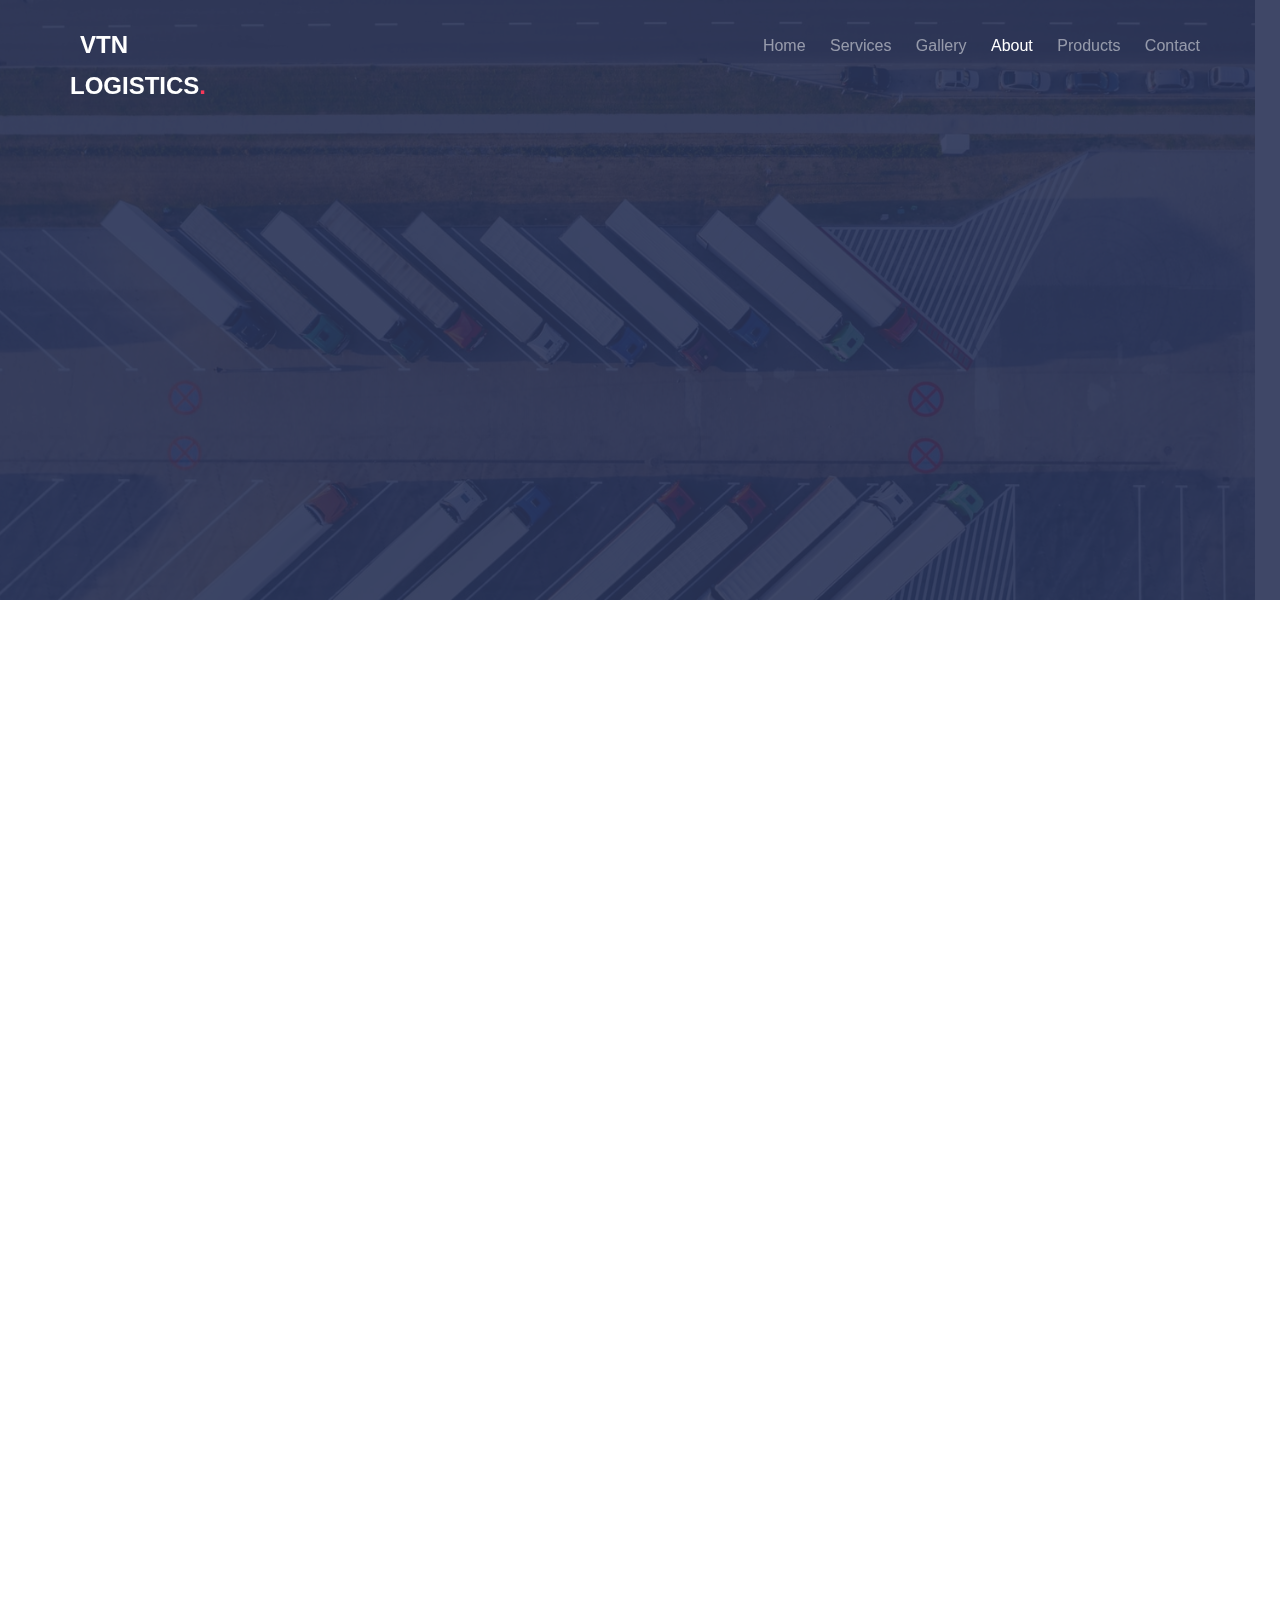
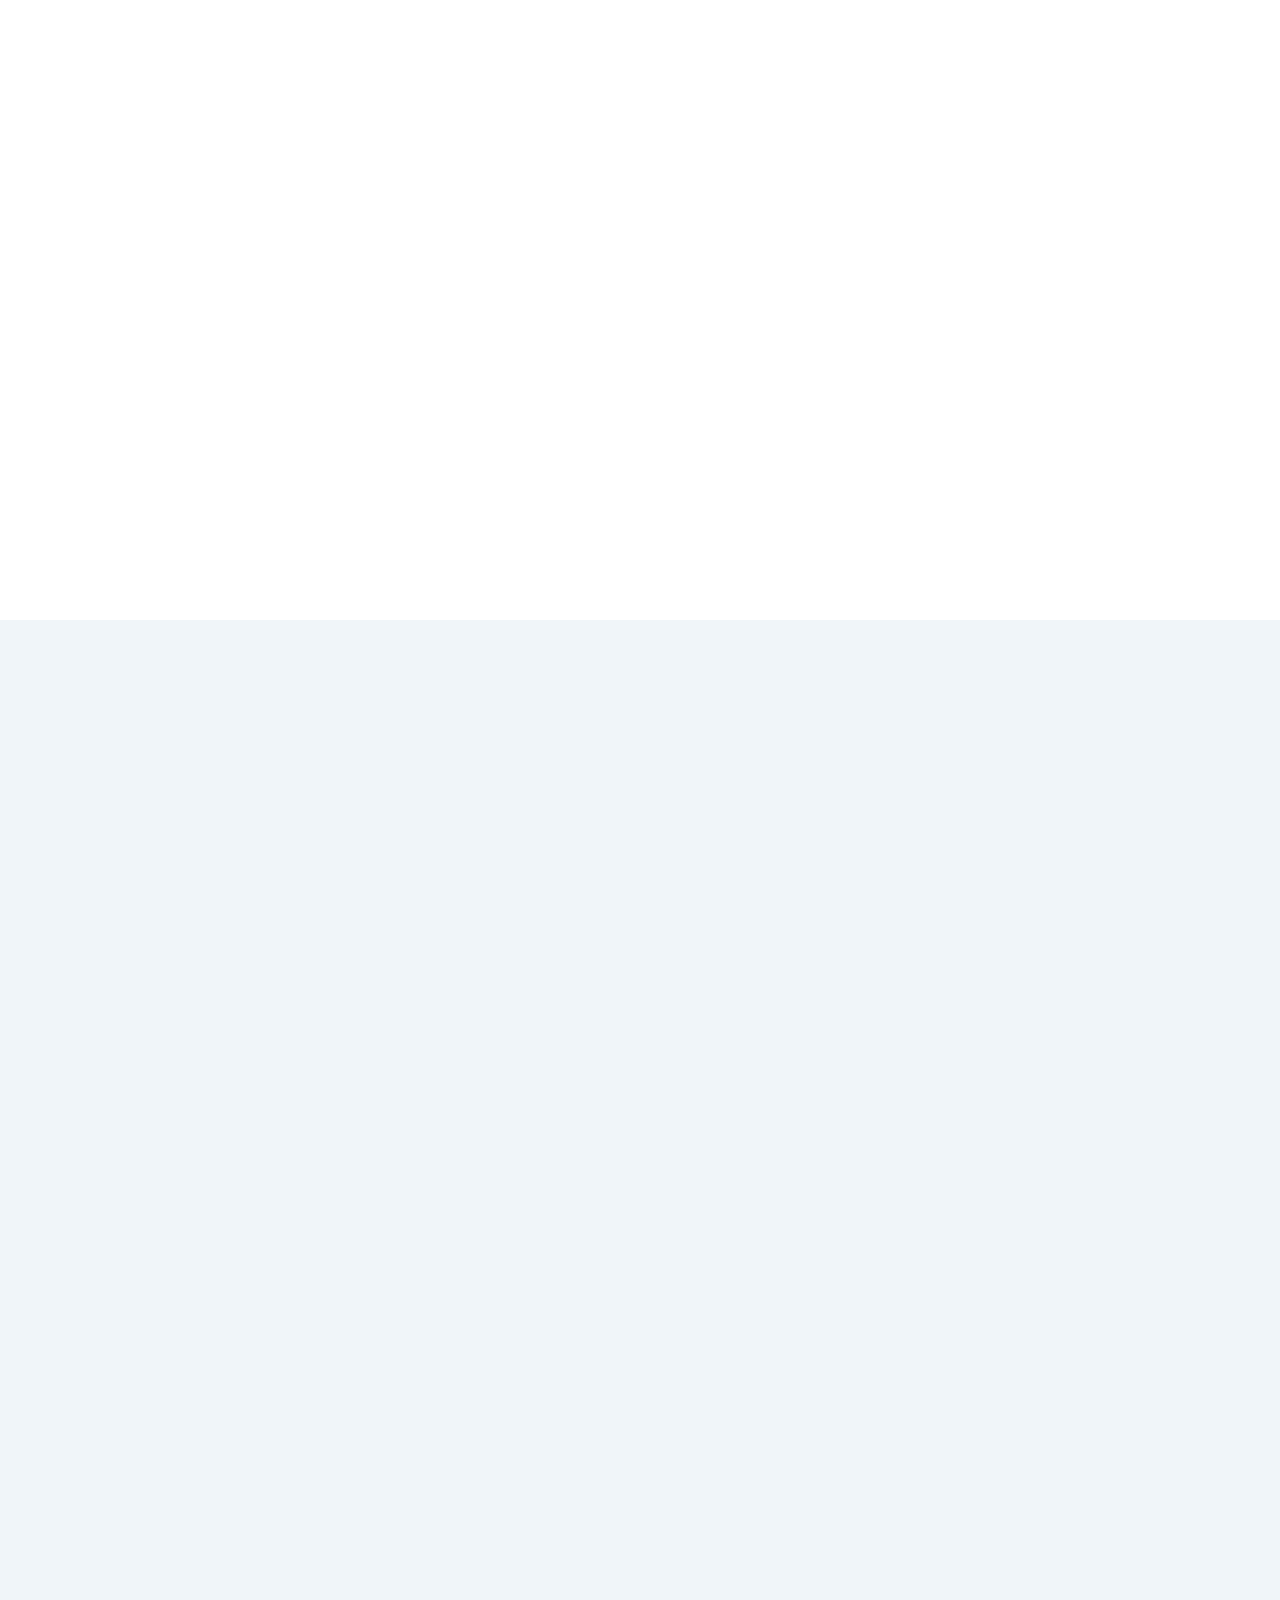
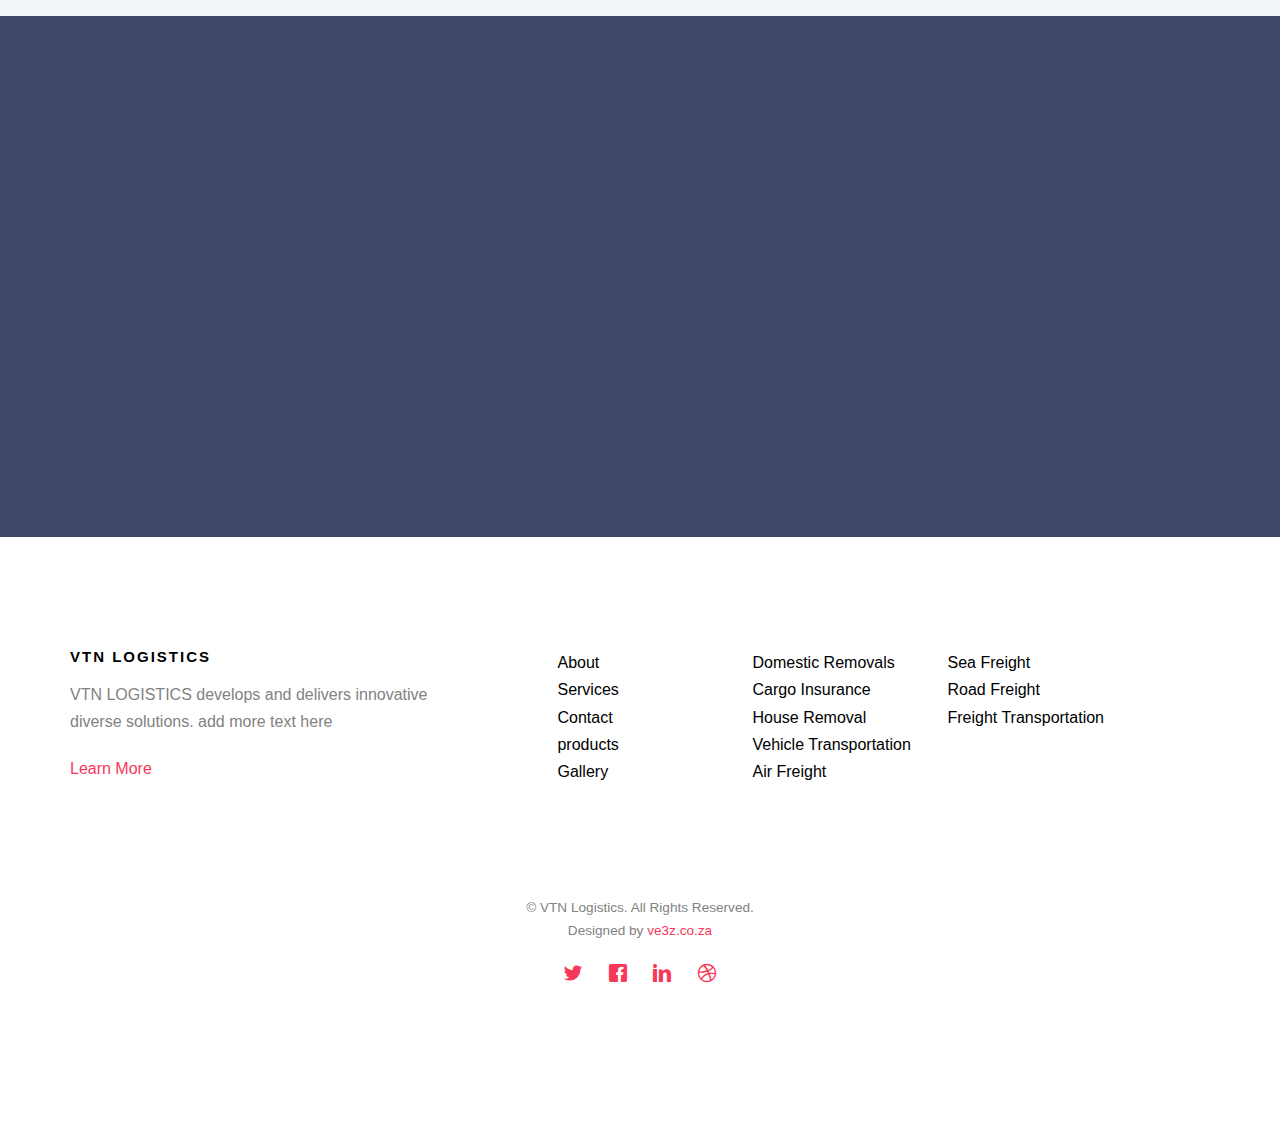
==== about.html @ 2db6e090 "Initial Commit" ====
<!DOCTYPE HTML>

<html>
	<head>
	<meta charset="utf-8">
	<meta http-equiv="X-UA-Compatible" content="IE=edge">
	<title>VTN Logistics &mdash; VTN LOGISTICS develops and delivers innovative diverse solutions</title>
	<meta name="viewport" content="width=device-width, initial-scale=1">
	<meta name="description" content="VTN LOGISTICS develops and delivers innovative diverse solutions" />
	<meta name="keywords" content="VTN LOGISTICS , vtn, logistics, " />
	<meta name="author" content="ve3z.co.za" />

  	<!-- Facebook and Twitter integration -->
	<meta property="og:title" content=""/>
	<meta property="og:image" content=""/>
	<meta property="og:url" content=""/>
	<meta property="og:site_name" content=""/>
	<meta property="og:description" content=""/>
	<meta name="twitter:title" content="" />
	<meta name="twitter:image" content="" />
	<meta name="twitter:url" content="" />
	<meta name="twitter:card" content="" />

	<link href="https://fonts.googleapis.com/css?family=Open+Sans:300,400,700" rel="stylesheet">
	
	<!-- Animate.css -->
	<link rel="stylesheet" href="css/animate.css">
	<!-- Icomoon Icon Fonts-->
	<link rel="stylesheet" href="css/icomoon.css">
	<!-- Bootstrap  -->
	<link rel="stylesheet" href="css/bootstrap.css">

	<!-- Magnific Popup -->
	<link rel="stylesheet" href="css/magnific-popup.css">

	<!-- Theme style  -->
	<link rel="stylesheet" href="css/style.css">

	<!-- Modernizr JS -->
	<script src="js/modernizr-2.6.2.min.js"></script>
	<!-- FOR IE9 below -->
	<!--[if lt IE 9]>
	<script src="js/respond.min.js"></script>
	<![endif]-->

	</head>
	<body>
		
	<div class="fh5co-loader"></div>
	
	<div id="page">
	<nav class="fh5co-nav" role="navigation">
		<div class="container">
			<div class="row">
				<div class="col-xs-2 text-left">
					<div id="fh5co-logo"><a href="index.html">VTN Logistics<span>.</span></a></div>
				</div>
				<div class="col-xs-10 text-right menu-1">
					<ul>
						<li ><a href="index.html">Home</a></li>
						<li><a href="services.html">Services</a></li>
						<li><a href="gallery.html">Gallery</a></li>
						<li class="active"><a href="about.html">About</a></li>
						<li><a href="products.html">Products</a></li>
						<li><a href="contact.html">Contact</a></li>
					</ul>
				</div>
			</div>
			
		</div>
	</nav>

	<header id="fh5co-header" class="fh5co-cover fh5co-cover-sm" role="banner" style="background-image:url(images/img_bg_1s.jpg);" data-stellar-background-ratio="0.5">
		<div class="overlay"></div>
		<div class="container">
			<div class="row">
				<div class="col-md-7 text-left">
					<div class="display-t">
						<div class="display-tc animate-box" data-animate-effect="fadeInUp">
							<h1 class="mb30">About Us</h1>
							<p></p>
						</div>
					</div>
				</div>
			</div>
		</div>
	</header>

	
	<div id="fh5co-services">
		<div class="container">
			<div class="row row-pb-md">
				<div class="col-md-8 col-md-offset-2 text-left animate-box" data-animate-effect="fadeInUp">
					<div class="fh5co-heading">
						<span>VTN Services</span>
						<h2>What We Do</h2>
						<p>We continually strive to achieve sustainable success in the building, renovation, and home improvement industry. The range of our services includes construction, renovation, and demolition of buildings, roads, and other structures. We utilize only the most up-to-date means and methods in the execution of our projects, in accordance with the contract. We have a very wide network of subcontractors, reputable and trusted companies specializing in various types of work. This lets us balance the work load and execute projects in an efficient and timely manner.</p>
					</div>
					
					
					
				</div>
			</div>
			
		</div>
	</div>

	<div id="fh5co-team">
		<div class="container">
			<div class="row animate-box row-pb-md">
				<div class="col-md-8 col-md-offset-2 text-left fh5co-heading">
					<span>Productive Staff</span>
					<h2>Meet Our Staff</h2>
					<p>Dignissimos asperiores vitae velit veniam totam fuga molestias accusamus alias autem provident. Odit ab aliquam dolor eius.</p>
				</div>
			</div>
			<div class="row">
				<div class="col-md-4 col-sm-4 animate-box" data-animate-effect="fadeIn">
					<div class="fh5co-staff">
						<img src="images/person1.jpg" alt="Free HTML5 Templates by gettemplates.co">
						<h3>Donovan Naidoo</h3>
						<strong class="role">Director</strong>
						<p>Quos quia provident consequuntur culpa facere ratione maxime commodi voluptates id repellat velit eaque aspernatur expedita. Possimus itaque adipisci.</p>
						<ul class="fh5co-social-icons">
							<li><a href="#"><i class="icon-facebook"></i></a></li>
							<li><a href="#"><i class="icon-twitter"></i></a></li>
							<li><a href="#"><i class="icon-dribbble"></i></a></li>
							<li><a href="#"><i class="icon-github"></i></a></li>
						</ul>
					</div>
				</div>
				<div class="col-md-4 col-sm-4 animate-box" data-animate-effect="fadeIn">
					<div class="fh5co-staff">
						<img src="images/person2.jpg" alt="Free HTML5 Templates by gettemplates.co">
						<h3>Hush Raven</h3>
						<strong class="role">Accounts</strong>
						<p>Quos quia provident consequuntur culpa facere ratione maxime commodi voluptates id repellat velit eaque aspernatur expedita. Possimus itaque adipisci.</p>
						<ul class="fh5co-social-icons">
							<li><a href="#"><i class="icon-facebook"></i></a></li>
							<li><a href="#"><i class="icon-twitter"></i></a></li>
							<li><a href="#"><i class="icon-dribbble"></i></a></li>
							<li><a href="#"><i class="icon-github"></i></a></li>
						</ul>
					</div>
				</div>
				<div class="col-md-4 col-sm-4 animate-box" data-animate-effect="fadeIn">
					<div class="fh5co-staff">
						<img src="images/person3.jpg" alt="Free HTML5 Templates by gettemplates.co">
						<h3>Alex King</h3>
						<strong class="role">Sales</strong>
						<p>Quos quia provident consequuntur culpa facere ratione maxime commodi voluptates id repellat velit eaque aspernatur expedita. Possimus itaque adipisci.</p>
						<ul class="fh5co-social-icons">
							<li><a href="#"><i class="icon-facebook"></i></a></li>
							<li><a href="#"><i class="icon-twitter"></i></a></li>
							<li><a href="#"><i class="icon-dribbble"></i></a></li>
							<li><a href="#"><i class="icon-github"></i></a></li>
						</ul>
					</div>
				</div>
			</div>
		</div>
	</div>

	<div id="fh5co-testimonial" class="fh5co-bg-section">
		<div class="container">
			<div class="row animate-box row-pb-md">
				<div class="col-md-8 col-md-offset-2 text-left fh5co-heading">
					<span>You deserved happiness</span>
					<h2>Happy Clients</h2>
					<p>Here are what our clients say about us.</p>
				</div>
			</div>
			<div class="row">
				<div class="col-md-6 animate-box">
					<div class="testimonial">
						<blockquote>
							<p>&ldquo;Far far away, behind the word mountains, far from the countries Vokalia and Consonantia, there live the blind texts.&rdquo;</p>
							<p class="author"> <img src="images/person1.jpg" alt="oops something went wrong"> <cite>&mdash; Mike Adam</cite></p>
						</blockquote>
					</div>

					<div class="testimonial fh5co-selected">
						<blockquote>
							<p>&ldquo;Far far away, behind the word mountains, far from the countries Vokalia and Consonantia, there live the blind texts.&rdquo;</p>
							<p class="author"><img src="images/person2.jpg" alt="oops something went wrong"> <cite>&mdash; Eric Miller</cite></p>
						</blockquote>
					</div>
				</div>

				<div class="col-md-6 animate-box">
					<div class="testimonial fh5co-selected">
						<blockquote>
							<p>&ldquo;Far far away, behind the word mountains, far from the countries Vokalia and Consonantia, there live the blind texts.&rdquo;</p>
							<p class="author"><img src="images/person3.jpg" alt="oops something went wrong"> <cite>&mdash; Eric Miller</cite></p>
						</blockquote>
					</div>

					<div class="testimonial">
						<blockquote>
							<p>&ldquo;Far far away, behind the word mountains, far from the countries Vokalia and Consonantia, there live the blind texts.&rdquo;</p>
							<p class="author"><img src="images/person1.jpg" alt="oops something went wrong"> <cite>&mdash; Mike Adam</cite></p>
						</blockquote>
					</div>

				</div>

				

			</div>
		</div>
	</div>





	
	<div id="fh5co-started">
		<div class="container">
			<div class="row animate-box">
				<div class="col-md-8 col-md-offset-2 text-center fh5co-heading">
					<span>Let's work together</span>
					<h2>Give us a shout</h2>
					<p>For competitive removals, cargo delivery, and cargo insurance rates and a free quote, please contact our customer service desk/team today</p>
					
					<a href="contact.html"  class="btn btn-primary">Get in touch</a> 
				</div>
			</div>
		</div>
	</div>


	<footer id="fh5co-footer" role="contentinfo">
		<div class="container">
			<div class="row row-pb-md">
				<div class="col-md-4 fh5co-widget ">
					<h3>VTN LOGISTICS </h3>
					<p>VTN LOGISTICS develops and delivers innovative diverse solutions. add more text here</p>
					<p><a href="about.html">Learn More</a></p>
				</div>
				<div class="col-md-2 col-sm-4 col-xs-6 col-md-push-1 ">
					<ul class="fh5co-footer-links">
						<li><a href="about.html">About</a></li>
						<li><a href="services.html">Services</a></li>
						<li><a href="contact.html">Contact</a></li>
						<li><a href="products.html">products</a></li>
						<li><a href="gallery.html">Gallery</a></li>
					</ul>
				</div>

				<div class="col-md-2 col-sm-4 col-xs-6 col-md-push-1 ">
					<ul class="fh5co-footer-links">
						<li><a href="services.html">Domestic Removals</a></li>
						<li><a href="services.html">Cargo Insurance</a></li>
						<li><a href="services.html">House Removal</a></li>
						<li><a href="services.html">Vehicle Transportation</a></li>
						<li><a href="services.html">Air Freight</a></li>
					</ul>
				</div>

				<div class="col-md-2 col-sm-4 col-xs-6 col-md-push-1 ">
					<ul class="fh5co-footer-links">
						<li><a href="products.html">Sea Freight</a></li>
						<li><a href="products.html">Road Freight</a></li>
						<li><a href="products.html">Freight Transportation</a></li>
						<!-- <li><a href="#">Advertise</a></li>
						<li><a href="#">API</a></li> -->
					</ul>
				</div>
			</div>

			<div class="row copyright">
				<div class="col-md-12 text-center">
					<p>
						<small class="block">&copy; VTN Logistics. All Rights Reserved.</small> 
						<small class="block">Designed by <a href="http://ve3z.co.za/" target="_blank">ve3z.co.za</a></a></small>
					</p>
					<p>
						<ul class="fh5co-social-icons">
							<li><a href="#"><i class="icon-twitter"></i></a></li>
							<li><a href="#"><i class="icon-facebook"></i></a></li>
							<li><a href="#"><i class="icon-linkedin"></i></a></li>
							<li><a href="#"><i class="icon-dribbble"></i></a></li>
						</ul>
					</p>
				</div>
			</div>

		</div>
	</footer>
	</div>

	<div class="gototop js-top">
		<a href="#" class="js-gotop"><i class="icon-arrow-up"></i></a>
	</div>
	
	<!-- jQuery -->
	<script src="js/jquery.min.js"></script>
	<!-- jQuery Easing -->
	<script src="js/jquery.easing.1.3.js"></script>
	<!-- Bootstrap -->
	<script src="js/bootstrap.min.js"></script>
	<!-- Waypoints -->
	<script src="js/jquery.waypoints.min.js"></script>
	<!-- countTo -->
	<script src="js/jquery.countTo.js"></script>
	<!-- Magnific Popup -->
	<script src="js/jquery.magnific-popup.min.js"></script>
	<script src="js/magnific-popup-options.js"></script>
	<!-- Stellar -->
	<script src="js/jquery.stellar.min.js"></script>
	<!-- Main -->
	<script src="js/main.js"></script>

	</body>
</html>
---- css/icomoon.css ----
@font-face {
  font-family: 'icomoon';
  src:  url('../fonts/icomoon/icomoon.eot?6iuir');
  src:  url('../fonts/icomoon/icomoon.eot?6iuir#iefix') format('embedded-opentype'),
    url('../fonts/icomoon/icomoon.ttf?6iuir') format('truetype'),
    url('../fonts/icomoon/icomoon.woff?6iuir') format('woff'),
    url('../fonts/icomoon/icomoon.svg?6iuir#icomoon') format('svg');
  font-weight: normal;
  font-style: normal;
}

[class^="icon-"], [class*=" icon-"] {
  /* use !important to prevent issues with browser extensions that change fonts */
  font-family: 'icomoon' !important;
  speak: none;
  font-style: normal;
  font-weight: normal;
  font-variant: normal;
  text-transform: none;
  line-height: 1;

  /* Better Font Rendering =========== */
  -webkit-font-smoothing: antialiased;
  -moz-osx-font-smoothing: grayscale;
}

.icon-eye:before {
  content: "\e000";
}
.icon-paper-clip:before {
  content: "\e001";
}
.icon-mail:before {
  content: "\e002";
}
.icon-toggle:before {
  content: "\e003";
}
.icon-layout:before {
  content: "\e004";
}
.icon-link:before {
  content: "\e005";
}
.icon-bell:before {
  content: "\e006";
}
.icon-lock:before {
  content: "\e007";
}
.icon-unlock:before {
  content: "\e008";
}
.icon-ribbon:before {
  content: "\e009";
}
.icon-image:before {
  content: "\e010";
}
.icon-signal:before {
  content: "\e011";
}
.icon-target:before {
  content: "\e012";
}
.icon-clipboard:before {
  content: "\e013";
}
.icon-clock:before {
  content: "\e014";
}
.icon-watch:before {
  content: "\e015";
}
.icon-air-play:before {
  content: "\e016";
}
.icon-camera:before {
  content: "\e017";
}
.icon-video:before {
  content: "\e018";
}
.icon-disc:before {
  content: "\e019";
}
.icon-printer:before {
  content: "\e020";
}
.icon-monitor:before {
  content: "\e021";
}
.icon-server:before {
  content: "\e022";
}
.icon-cog:before {
  content: "\e023";
}
.icon-heart:before {
  content: "\e024";
}
.icon-paragraph:before {
  content: "\e025";
}
.icon-align-justify:before {
  content: "\e026";
}
.icon-align-left:before {
  content: "\e027";
}
.icon-align-center:before {
  content: "\e028";
}
.icon-align-right:before {
  content: "\e029";
}
.icon-book:before {
  content: "\e030";
}
.icon-layers:before {
  content: "\e031";
}
.icon-stack:before {
  content: "\e032";
}
.icon-stack-2:before {
  content: "\e033";
}
.icon-paper:before {
  content: "\e034";
}
.icon-paper-stack:before {
  content: "\e035";
}
.icon-search:before {
  content: "\e036";
}
.icon-zoom-in:before {
  content: "\e037";
}
.icon-zoom-out:before {
  content: "\e038";
}
.icon-reply:before {
  content: "\e039";
}
.icon-circle-plus:before {
  content: "\e040";
}
.icon-circle-minus:before {
  content: "\e041";
}
.icon-circle-check:before {
  content: "\e042";
}
.icon-circle-cross:before {
  content: "\e043";
}
.icon-square-plus:before {
  content: "\e044";
}
.icon-square-minus:before {
  content: "\e045";
}
.icon-square-check:before {
  content: "\e046";
}
.icon-square-cross:before {
  content: "\e047";
}
.icon-microphone:before {
  content: "\e048";
}
.icon-record:before {
  content: "\e049";
}
.icon-skip-back:before {
  content: "\e050";
}
.icon-rewind:before {
  content: "\e051";
}
.icon-play:before {
  content: "\e052";
}
.icon-pause:before {
  content: "\e053";
}
.icon-stop:before {
  content: "\e054";
}
.icon-fast-forward:before {
  content: "\e055";
}
.icon-skip-forward:before {
  content: "\e056";
}
.icon-shuffle:before {
  content: "\e057";
}
.icon-repeat:before {
  content: "\e058";
}
.icon-folder:before {
  content: "\e059";
}
.icon-umbrella:before {
  content: "\e060";
}
.icon-moon:before {
  content: "\e061";
}
.icon-thermometer:before {
  content: "\e062";
}
.icon-drop:before {
  content: "\e063";
}
.icon-sun:before {
  content: "\e064";
}
.icon-cloud:before {
  content: "\e065";
}
.icon-cloud-upload:before {
  content: "\e066";
}
.icon-cloud-download:before {
  content: "\e067";
}
.icon-upload:before {
  content: "\e068";
}
.icon-download:before {
  content: "\e069";
}
.icon-location:before {
  content: "\e070";
}
.icon-location-2:before {
  content: "\e071";
}
.icon-map:before {
  content: "\e072";
}
.icon-battery:before {
  content: "\e073";
}
.icon-head:before {
  content: "\e074";
}
.icon-briefcase:before {
  content: "\e075";
}
.icon-speech-bubble:before {
  content: "\e076";
}
.icon-anchor:before {
  content: "\e077";
}
.icon-globe:before {
  content: "\e078";
}
.icon-box:before {
  content: "\e079";
}
.icon-reload:before {
  content: "\e080";
}
.icon-share:before {
  content: "\e081";
}
.icon-marquee:before {
  content: "\e082";
}
.icon-marquee-plus:before {
  content: "\e083";
}
.icon-marquee-minus:before {
  content: "\e084";
}
.icon-tag:before {
  content: "\e085";
}
.icon-power:before {
  content: "\e086";
}
.icon-command:before {
  content: "\e087";
}
.icon-alt:before {
  content: "\e088";
}
.icon-esc:before {
  content: "\e089";
}
.icon-bar-graph:before {
  content: "\e090";
}
.icon-bar-graph-2:before {
  content: "\e091";
}
.icon-pie-graph:before {
  content: "\e092";
}
.icon-star:before {
  content: "\e093";
}
.icon-arrow-left:before {
  content: "\e094";
}
.icon-arrow-right:before {
  content: "\e095";
}
.icon-arrow-up:before {
  content: "\e096";
}
.icon-arrow-down:before {
  content: "\e097";
}
.icon-volume:before {
  content: "\e098";
}
.icon-mute:before {
  content: "\e099";
}
.icon-content-right:before {
  content: "\e100";
}
.icon-content-left:before {
  content: "\e101";
}
.icon-grid:before {
  content: "\e102";
}
.icon-grid-2:before {
  content: "\e103";
}
.icon-columns:before {
  content: "\e104";
}
.icon-loader:before {
  content: "\e105";
}
.icon-bag:before {
  content: "\e106";
}
.icon-ban:before {
  content: "\e107";
}
.icon-flag:before {
  content: "\e108";
}
.icon-trash:before {
  content: "\e109";
}
.icon-expand:before {
  content: "\e110";
}
.icon-contract:before {
  content: "\e111";
}
.icon-maximize:before {
  content: "\e112";
}
.icon-minimize:before {
  content: "\e113";
}
.icon-plus:before {
  content: "\e114";
}
.icon-minus:before {
  content: "\e115";
}
.icon-check:before {
  content: "\e116";
}
.icon-cross:before {
  content: "\e117";
}
.icon-move:before {
  content: "\e118";
}
.icon-delete:before {
  content: "\e119";
}
.icon-menu:before {
  content: "\e120";
}
.icon-archive:before {
  content: "\e121";
}
.icon-inbox:before {
  content: "\e122";
}
.icon-outbox:before {
  content: "\e123";
}
.icon-file:before {
  content: "\e124";
}
.icon-file-add:before {
  content: "\e125";
}
.icon-file-subtract:before {
  content: "\e126";
}
.icon-help:before {
  content: "\e127";
}
.icon-open:before {
  content: "\e128";
}
.icon-ellipsis:before {
  content: "\e129";
}
.icon-add-to-list:before {
  content: "\e900";
}
.icon-classic-computer:before {
  content: "\e901";
}
.icon-controller-fast-backward:before {
  content: "\e902";
}
.icon-creative-commons-attribution:before {
  content: "\e903";
}
.icon-creative-commons-noderivs:before {
  content: "\e904";
}
.icon-creative-commons-noncommercial-eu:before {
  content: "\e905";
}
.icon-creative-commons-noncommercial-us:before {
  content: "\e906";
}
.icon-creative-commons-public-domain:before {
  content: "\e907";
}
.icon-creative-commons-remix:before {
  content: "\e908";
}
.icon-creative-commons-share:before {
  content: "\e909";
}
.icon-creative-commons-sharealike:before {
  content: "\e90a";
}
.icon-creative-commons:before {
  content: "\e90b";
}
.icon-document-landscape:before {
  content: "\e90c";
}
.icon-remove-user:before {
  content: "\e90d";
}
.icon-warning:before {
  content: "\e90e";
}
.icon-arrow-bold-down:before {
  content: "\e90f";
}
.icon-arrow-bold-left:before {
  content: "\e910";
}
.icon-arrow-bold-right:before {
  content: "\e911";
}
.icon-arrow-bold-up:before {
  content: "\e912";
}
.icon-arrow-down2:before {
  content: "\e913";
}
.icon-arrow-left2:before {
  content: "\e914";
}
.icon-arrow-long-down:before {
  content: "\e915";
}
.icon-arrow-long-left:before {
  content: "\e916";
}
.icon-arrow-long-right:before {
  content: "\e917";
}
.icon-arrow-long-up:before {
  content: "\e918";
}
.icon-arrow-right2:before {
  content: "\e919";
}
.icon-arrow-up2:before {
  content: "\e91a";
}
.icon-arrow-with-circle-down:before {
  content: "\e91b";
}
.icon-arrow-with-circle-left:before {
  content: "\e91c";
}
.icon-arrow-with-circle-right:before {
  content: "\e91d";
}
.icon-arrow-with-circle-up:before {
  content: "\e91e";
}
.icon-bookmark:before {
  content: "\e91f";
}
.icon-bookmarks:before {
  content: "\e920";
}
.icon-chevron-down:before {
  content: "\e921";
}
.icon-chevron-left:before {
  content: "\e922";
}
.icon-chevron-right:before {
  content: "\e923";
}
.icon-chevron-small-down:before {
  content: "\e924";
}
.icon-chevron-small-left:before {
  content: "\e925";
}
.icon-chevron-small-right:before {
  content: "\e926";
}
.icon-chevron-small-up:before {
  content: "\e927";
}
.icon-chevron-thin-down:before {
  content: "\e928";
}
.icon-chevron-thin-left:before {
  content: "\e929";
}
.icon-chevron-thin-right:before {
  content: "\e92a";
}
.icon-chevron-thin-up:before {
  content: "\e92b";
}
.icon-chevron-up:before {
  content: "\e92c";
}
.icon-chevron-with-circle-down:before {
  content: "\e92d";
}
.icon-chevron-with-circle-left:before {
  content: "\e92e";
}
.icon-chevron-with-circle-right:before {
  content: "\e92f";
}
.icon-chevron-with-circle-up:before {
  content: "\e930";
}
.icon-cloud2:before {
  content: "\e931";
}
.icon-controller-fast-forward:before {
  content: "\e932";
}
.icon-controller-jump-to-start:before {
  content: "\e933";
}
.icon-controller-next:before {
  content: "\e934";
}
.icon-controller-paus:before {
  content: "\e935";
}
.icon-controller-play:before {
  content: "\e936";
}
.icon-controller-record:before {
  content: "\e937";
}
.icon-controller-stop:before {
  content: "\e938";
}
.icon-controller-volume:before {
  content: "\e939";
}
.icon-dot-single:before {
  content: "\e93a";
}
.icon-dots-three-horizontal:before {
  content: "\e93b";
}
.icon-dots-three-vertical:before {
  content: "\e93c";
}
.icon-dots-two-horizontal:before {
  content: "\e93d";
}
.icon-dots-two-vertical:before {
  content: "\e93e";
}
.icon-download2:before {
  content: "\e93f";
}
.icon-emoji-flirt:before {
  content: "\e940";
}
.icon-flow-branch:before {
  content: "\e941";
}
.icon-flow-cascade:before {
  content: "\e942";
}
.icon-flow-line:before {
  content: "\e943";
}
.icon-flow-parallel:before {
  content: "\e944";
}
.icon-flow-tree:before {
  content: "\e945";
}
.icon-install:before {
  content: "\e946";
}
.icon-layers2:before {
  content: "\e947";
}
.icon-open-book:before {
  content: "\e948";
}
.icon-resize-100:before {
  content: "\e949";
}
.icon-resize-full-screen:before {
  content: "\e94a";
}
.icon-save:before {
  content: "\e94b";
}
.icon-select-arrows:before {
  content: "\e94c";
}
.icon-sound-mute:before {
  content: "\e94d";
}
.icon-sound:before {
  content: "\e94e";
}
.icon-trash2:before {
  content: "\e94f";
}
.icon-triangle-down:before {
  content: "\e950";
}
.icon-triangle-left:before {
  content: "\e951";
}
.icon-triangle-right:before {
  content: "\e952";
}
.icon-triangle-up:before {
  content: "\e953";
}
.icon-uninstall:before {
  content: "\e954";
}
.icon-upload-to-cloud:before {
  content: "\e955";
}
.icon-upload2:before {
  content: "\e956";
}
.icon-add-user:before {
  content: "\e957";
}
.icon-address:before {
  content: "\e958";
}
.icon-adjust:before {
  content: "\e959";
}
.icon-air:before {
  content: "\e95a";
}
.icon-aircraft-landing:before {
  content: "\e95b";
}
.icon-aircraft-take-off:before {
  content: "\e95c";
}
.icon-aircraft:before {
  content: "\e95d";
}
.icon-align-bottom:before {
  content: "\e95e";
}
.icon-align-horizontal-middle:before {
  content: "\e95f";
}
.icon-align-left2:before {
  content: "\e960";
}
.icon-align-right2:before {
  content: "\e961";
}
.icon-align-top:before {
  content: "\e962";
}
.icon-align-vertical-middle:before {
  content: "\e963";
}
.icon-archive2:before {
  content: "\e964";
}
.icon-area-graph:before {
  content: "\e965";
}
.icon-attachment:before {
  content: "\e966";
}
.icon-awareness-ribbon:before {
  content: "\e967";
}
.icon-back-in-time:before {
  content: "\e968";
}
.icon-back:before {
  content: "\e969";
}
.icon-bar-graph2:before {
  content: "\e96a";
}
.icon-battery2:before {
  content: "\e96b";
}
.icon-beamed-note:before {
  content: "\e96c";
}
.icon-bell2:before {
  content: "\e96d";
}
.icon-blackboard:before {
  content: "\e96e";
}
.icon-block:before {
  content: "\e96f";
}
.icon-book2:before {
  content: "\e970";
}
.icon-bowl:before {
  content: "\e971";
}
.icon-box2:before {
  content: "\e972";
}
.icon-briefcase2:before {
  content: "\e973";
}
.icon-browser:before {
  content: "\e974";
}
.icon-brush:before {
  content: "\e975";
}
.icon-bucket:before {
  content: "\e976";
}
.icon-cake:before {
  content: "\e977";
}
.icon-calculator:before {
  content: "\e978";
}
.icon-calendar:before {
  content: "\e979";
}
.icon-camera2:before {
  content: "\e97a";
}
.icon-ccw:before {
  content: "\e97b";
}
.icon-chat:before {
  content: "\e97c";
}
.icon-check2:before {
  content: "\e97d";
}
.icon-circle-with-cross:before {
  content: "\e97e";
}
.icon-circle-with-minus:before {
  content: "\e97f";
}
.icon-circle-with-plus:before {
  content: "\e980";
}
.icon-circle:before {
  content: "\e981";
}
.icon-circular-graph:before {
  content: "\e982";
}
.icon-clapperboard:before {
  content: "\e983";
}
.icon-clipboard2:before {
  content: "\e984";
}
.icon-clock2:before {
  content: "\e985";
}
.icon-code:before {
  content: "\e986";
}
.icon-cog2:before {
  content: "\e987";
}
.icon-colours:before {
  content: "\e988";
}
.icon-compass:before {
  content: "\e989";
}
.icon-copy:before {
  content: "\e98a";
}
.icon-credit-card:before {
  content: "\e98b";
}
.icon-credit:before {
  content: "\e98c";
}
.icon-cross2:before {
  content: "\e98d";
}
.icon-cup:before {
  content: "\e98e";
}
.icon-cw:before {
  content: "\e98f";
}
.icon-cycle:before {
  content: "\e990";
}
.icon-database:before {
  content: "\e991";
}
.icon-dial-pad:before {
  content: "\e992";
}
.icon-direction:before {
  content: "\e993";
}
.icon-document:before {
  content: "\e994";
}
.icon-documents:before {
  content: "\e995";
}
.icon-drink:before {
  content: "\e996";
}
.icon-drive:before {
  content: "\e997";
}
.icon-drop2:before {
  content: "\e998";
}
.icon-edit:before {
  content: "\e999";
}
.icon-email:before {
  content: "\e99a";
}
.icon-emoji-happy:before {
  content: "\e99b";
}
.icon-emoji-neutral:before {
  content: "\e99c";
}
.icon-emoji-sad:before {
  content: "\e99d";
}
.icon-erase:before {
  content: "\e99e";
}
.icon-eraser:before {
  content: "\e99f";
}
.icon-export:before {
  content: "\e9a0";
}
.icon-eye2:before {
  content: "\e9a1";
}
.icon-feather:before {
  content: "\e9a2";
}
.icon-flag2:before {
  content: "\e9a3";
}
.icon-flash:before {
  content: "\e9a4";
}
.icon-flashlight:before {
  content: "\e9a5";
}
.icon-flat-brush:before {
  content: "\e9a6";
}
.icon-folder-images:before {
  content: "\e9a7";
}
.icon-folder-music:before {
  content: "\e9a8";
}
.icon-folder-video:before {
  content: "\e9a9";
}
.icon-folder2:before {
  content: "\e9aa";
}
.icon-forward:before {
  content: "\e9ab";
}
.icon-funnel:before {
  content: "\e9ac";
}
.icon-game-controller:before {
  content: "\e9ad";
}
.icon-gauge:before {
  content: "\e9ae";
}
.icon-globe2:before {
  content: "\e9af";
}
.icon-graduation-cap:before {
  content: "\e9b0";
}
.icon-grid2:before {
  content: "\e9b1";
}
.icon-hair-cross:before {
  content: "\e9b2";
}
.icon-hand:before {
  content: "\e9b3";
}
.icon-heart-outlined:before {
  content: "\e9b4";
}
.icon-heart2:before {
  content: "\e9b5";
}
.icon-help-with-circle:before {
  content: "\e9b6";
}
.icon-help2:before {
  content: "\e9b7";
}
.icon-home:before {
  content: "\e9b8";
}
.icon-hour-glass:before {
  content: "\e9b9";
}
.icon-image-inverted:before {
  content: "\e9ba";
}
.icon-image2:before {
  content: "\e9bb";
}
.icon-images:before {
  content: "\e9bc";
}
.icon-inbox2:before {
  content: "\e9bd";
}
.icon-infinity:before {
  content: "\e9be";
}
.icon-info-with-circle:before {
  content: "\e9bf";
}
.icon-info:before {
  content: "\e9c0";
}
.icon-key:before {
  content: "\e9c1";
}
.icon-keyboard:before {
  content: "\e9c2";
}
.icon-lab-flask:before {
  content: "\e9c3";
}
.icon-landline:before {
  content: "\e9c4";
}
.icon-language:before {
  content: "\e9c5";
}
.icon-laptop:before {
  content: "\e9c6";
}
.icon-leaf:before {
  content: "\e9c7";
}
.icon-level-down:before {
  content: "\e9c8";
}
.icon-level-up:before {
  content: "\e9c9";
}
.icon-lifebuoy:before {
  content: "\e9ca";
}
.icon-light-bulb:before {
  content: "\e9cb";
}
.icon-light-down:before {
  content: "\e9cc";
}
.icon-light-up:before {
  content: "\e9cd";
}
.icon-line-graph:before {
  content: "\e9ce";
}
.icon-link2:before {
  content: "\e9cf";
}
.icon-list:before {
  content: "\e9d0";
}
.icon-location-pin:before {
  content: "\e9d1";
}
.icon-location2:before {
  content: "\e9d2";
}
.icon-lock-open:before {
  content: "\e9d3";
}
.icon-lock2:before {
  content: "\e9d4";
}
.icon-log-out:before {
  content: "\e9d5";
}
.icon-login:before {
  content: "\e9d6";
}
.icon-loop:before {
  content: "\e9d7";
}
.icon-magnet:before {
  content: "\e9d8";
}
.icon-magnifying-glass:before {
  content: "\e9d9";
}
.icon-mail2:before {
  content: "\e9da";
}
.icon-man:before {
  content: "\e9db";
}
.icon-map2:before {
  content: "\e9dc";
}
.icon-mask:before {
  content: "\e9dd";
}
.icon-medal:before {
  content: "\e9de";
}
.icon-megaphone:before {
  content: "\e9df";
}
.icon-menu2:before {
  content: "\e9e0";
}
.icon-message:before {
  content: "\e9e1";
}
.icon-mic:before {
  content: "\e9e2";
}
.icon-minus2:before {
  content: "\e9e3";
}
.icon-mobile:before {
  content: "\e9e4";
}
.icon-modern-mic:before {
  content: "\e9e5";
}
.icon-moon2:before {
  content: "\e9e6";
}
.icon-mouse:before {
  content: "\e9e7";
}
.icon-music:before {
  content: "\e9e8";
}
.icon-network:before {
  content: "\e9e9";
}
.icon-new-message:before {
  content: "\e9ea";
}
.icon-new:before {
  content: "\e9eb";
}
.icon-news:before {
  content: "\e9ec";
}
.icon-note:before {
  content: "\e9ed";
}
.icon-notification:before {
  content: "\e9ee";
}
.icon-old-mobile:before {
  content: "\e9ef";
}
.icon-old-phone:before {
  content: "\e9f0";
}
.icon-palette:before {
  content: "\e9f1";
}
.icon-paper-plane:before {
  content: "\e9f2";
}
.icon-pencil:before {
  content: "\e9f3";
}
.icon-phone:before {
  content: "\e9f4";
}
.icon-pie-chart:before {
  content: "\e9f5";
}
.icon-pin:before {
  content: "\e9f6";
}
.icon-plus2:before {
  content: "\e9f7";
}
.icon-popup:before {
  content: "\e9f8";
}
.icon-power-plug:before {
  content: "\e9f9";
}
.icon-price-ribbon:before {
  content: "\e9fa";
}
.icon-price-tag:before {
  content: "\e9fb";
}
.icon-print:before {
  content: "\e9fc";
}
.icon-progress-empty:before {
  content: "\e9fd";
}
.icon-progress-full:before {
  content: "\e9fe";
}
.icon-progress-one:before {
  content: "\e9ff";
}
.icon-progress-two:before {
  content: "\ea00";
}
.icon-publish:before {
  content: "\ea01";
}
.icon-quote:before {
  content: "\ea02";
}
.icon-radio:before {
  content: "\ea03";
}
.icon-reply-all:before {
  content: "\ea04";
}
.icon-reply2:before {
  content: "\ea05";
}
.icon-retweet:before {
  content: "\ea06";
}
.icon-rocket:before {
  content: "\ea07";
}
.icon-round-brush:before {
  content: "\ea08";
}
.icon-rss:before {
  content: "\ea09";
}
.icon-ruler:before {
  content: "\ea0a";
}
.icon-scissors:before {
  content: "\ea0b";
}
.icon-share-alternitive:before {
  content: "\ea0c";
}
.icon-share2:before {
  content: "\ea0d";
}
.icon-shareable:before {
  content: "\ea0e";
}
.icon-shield:before {
  content: "\ea0f";
}
.icon-shop:before {
  content: "\ea10";
}
.icon-shopping-bag:before {
  content: "\ea11";
}
.icon-shopping-basket:before {
  content: "\ea12";
}
.icon-shopping-cart:before {
  content: "\ea13";
}
.icon-shuffle2:before {
  content: "\ea14";
}
.icon-signal2:before {
  content: "\ea15";
}
.icon-sound-mix:before {
  content: "\ea16";
}
.icon-sports-club:before {
  content: "\ea17";
}
.icon-spreadsheet:before {
  content: "\ea18";
}
.icon-squared-cross:before {
  content: "\ea19";
}
.icon-squared-minus:before {
  content: "\ea1a";
}
.icon-squared-plus:before {
  content: "\ea1b";
}
.icon-star-outlined:before {
  content: "\ea1c";
}
.icon-star2:before {
  content: "\ea1d";
}
.icon-stopwatch:before {
  content: "\ea1e";
}
.icon-suitcase:before {
  content: "\ea1f";
}
.icon-swap:before {
  content: "\ea20";
}
.icon-sweden:before {
  content: "\ea21";
}
.icon-switch:before {
  content: "\ea22";
}
.icon-tablet:before {
  content: "\ea23";
}
.icon-tag2:before {
  content: "\ea24";
}
.icon-text-document-inverted:before {
  content: "\ea25";
}
.icon-text-document:before {
  content: "\ea26";
}
.icon-text:before {
  content: "\ea27";
}
.icon-thermometer2:before {
  content: "\ea28";
}
.icon-thumbs-down:before {
  content: "\ea29";
}
.icon-thumbs-up:before {
  content: "\ea2a";
}
.icon-thunder-cloud:before {
  content: "\ea2b";
}
.icon-ticket:before {
  content: "\ea2c";
}
.icon-time-slot:before {
  content: "\ea2d";
}
.icon-tools:before {
  content: "\ea2e";
}
.icon-traffic-cone:before {
  content: "\ea2f";
}
.icon-tree:before {
  content: "\ea30";
}
.icon-trophy:before {
  content: "\ea31";
}
.icon-tv:before {
  content: "\ea32";
}
.icon-typing:before {
  content: "\ea33";
}
.icon-unread:before {
  content: "\ea34";
}
.icon-untag:before {
  content: "\ea35";
}
.icon-user:before {
  content: "\ea36";
}
.icon-users:before {
  content: "\ea37";
}
.icon-v-card:before {
  content: "\ea38";
}
.icon-video2:before {
  content: "\ea39";
}
.icon-vinyl:before {
  content: "\ea3a";
}
.icon-voicemail:before {
  content: "\ea3b";
}
.icon-wallet:before {
  content: "\ea3c";
}
.icon-water:before {
  content: "\ea3d";
}
.icon-px-with-circle:before {
  content: "\ea3e";
}
.icon-px:before {
  content: "\ea3f";
}
.icon-basecamp:before {
  content: "\ea40";
}
.icon-behance:before {
  content: "\ea41";
}
.icon-creative-cloud:before {
  content: "\ea42";
}
.icon-dropbox:before {
  content: "\ea43";
}
.icon-evernote:before {
  content: "\ea44";
}
.icon-flattr:before {
  content: "\ea45";
}
.icon-foursquare:before {
  content: "\ea46";
}
.icon-google-drive:before {
  content: "\ea47";
}
.icon-google-hangouts:before {
  content: "\ea48";
}
.icon-grooveshark:before {
  content: "\ea49";
}
.icon-icloud:before {
  content: "\ea4a";
}
.icon-mixi:before {
  content: "\ea4b";
}
.icon-onedrive:before {
  content: "\ea4c";
}
.icon-paypal:before {
  content: "\ea4d";
}
.icon-picasa:before {
  content: "\ea4e";
}
.icon-qq:before {
  content: "\ea4f";
}
.icon-rdio-with-circle:before {
  content: "\ea50";
}
.icon-renren:before {
  content: "\ea51";
}
.icon-scribd:before {
  content: "\ea52";
}
.icon-sina-weibo:before {
  content: "\ea53";
}
.icon-skype-with-circle:before {
  content: "\ea54";
}
.icon-skype:before {
  content: "\ea55";
}
.icon-slideshare:before {
  content: "\ea56";
}
.icon-smashing:before {
  content: "\ea57";
}
.icon-soundcloud:before {
  content: "\ea58";
}
.icon-spotify-with-circle:before {
  content: "\ea59";
}
.icon-spotify:before {
  content: "\ea5a";
}
.icon-swarm:before {
  content: "\ea5b";
}
.icon-vine-with-circle:before {
  content: "\ea5c";
}
.icon-vine:before {
  content: "\ea5d";
}
.icon-vk-alternitive:before {
  content: "\ea5e";
}
.icon-vk-with-circle:before {
  content: "\ea5f";
}
.icon-vk:before {
  content: "\ea60";
}
.icon-xing-with-circle:before {
  content: "\ea61";
}
.icon-xing:before {
  content: "\ea62";
}
.icon-yelp:before {
  content: "\ea63";
}
.icon-dribbble-with-circle:before {
  content: "\ea64";
}
.icon-dribbble:before {
  content: "\ea65";
}
.icon-facebook-with-circle:before {
  content: "\ea66";
}
.icon-facebook:before {
  content: "\ea67";
}
.icon-flickr-with-circle:before {
  content: "\ea68";
}
.icon-flickr:before {
  content: "\ea69";
}
.icon-github-with-circle:before {
  content: "\ea6a";
}
.icon-github:before {
  content: "\ea6b";
}
.icon-google-with-circle:before {
  content: "\ea6c";
}
.icon-google:before {
  content: "\ea6d";
}
.icon-instagram-with-circle:before {
  content: "\ea6e";
}
.icon-instagram:before {
  content: "\ea6f";
}
.icon-lastfm-with-circle:before {
  content: "\ea70";
}
.icon-lastfm:before {
  content: "\ea71";
}
.icon-linkedin-with-circle:before {
  content: "\ea72";
}
.icon-linkedin:before {
  content: "\ea73";
}
.icon-pinterest-with-circle:before {
  content: "\ea74";
}
.icon-pinterest:before {
  content: "\ea75";
}
.icon-rdio:before {
  content: "\ea76";
}
.icon-stumbleupon-with-circle:before {
  content: "\ea77";
}
.icon-stumbleupon:before {
  content: "\ea78";
}
.icon-tumblr-with-circle:before {
  content: "\ea79";
}
.icon-tumblr:before {
  content: "\ea7a";
}
.icon-twitter-with-circle:before {
  content: "\ea7b";
}
.icon-twitter:before {
  content: "\ea7c";
}
.icon-vimeo-with-circle:before {
  content: "\ea7d";
}
.icon-vimeo:before {
  content: "\ea7e";
}
.icon-youtube-with-circle:before {
  content: "\ea7f";
}
.icon-youtube:before {
  content: "\ea80";
}
---- css/style.css ----
@font-face {
  font-family: 'icomoon';
  src: url("../fonts/icomoon/icomoon.eot?srf3rx");
  src: url("../fonts/icomoon/icomoon.eot?srf3rx#iefix") format("embedded-opentype"), url("../fonts/icomoon/icomoon.ttf?srf3rx") format("truetype"), url("../fonts/icomoon/icomoon.woff?srf3rx") format("woff"), url("../fonts/icomoon/icomoon.svg?srf3rx#icomoon") format("svg");
  font-weight: normal;
  font-style: normal;
}
/* =======================================================
*
* 	Template Style 
*
* ======================================================= */
body {
  font-family: "Cormorant Garamond", Arial, sans-serif;
  font-weight: 400;
  font-size: 16px;
  line-height: 1.7;
  color: #828282;
  background: #fff;
}

#page {
  position: relative;
  overflow-x: hidden;
  -webkit-transition: 0.5s;
  -o-transition: 0.5s;
  transition: 0.5s;
}
.offcanvas #page {
  overflow: hidden;
  position: absolute;
}
.offcanvas #page:after {
  -webkit-transition: 2s;
  -o-transition: 2s;
  transition: 2s;
  position: absolute;
  top: 0;
  right: 0;
  bottom: 0;
  left: 0;
  z-index: 101;
  background: rgba(0, 0, 0, 0.7);
  content: "";
}

a {
  color: #F73859;
  -webkit-transition: 0.5s;
  -o-transition: 0.5s;
  transition: 0.5s;
}
a:hover, a:active, a:focus {
  color: #F73859;
  outline: none;
  text-decoration: none;
}

p {
  margin-bottom: 20px;
  font-family: "Prata", Arial, sans-serif;
}

h1, h2, h3, h4, h5, h6, figure {
  color: #000;
  font-family: "Prata", Arial, sans-serif;
  font-weight: 400;
  margin: 0 0 20px 0;
}

::-webkit-selection {
  color: #fff;
  background: #F73859;
}

::-moz-selection {
  color: #fff;
  background: #F73859;
}

::selection {
  color: #fff;
  background: #F73859;
}

.fh5co-nav {
  position: fixed;
  top: 0;
  margin: 0;
  padding: 0;
  width: 100%;
  padding: 25px 0;
  z-index: 1001;
  background: transparent;
  -webkit-transition: 0.5s;
  -o-transition: 0.5s;
  transition: 0.5s;
}
@media screen and (max-width: 768px) {
  .fh5co-nav {
    padding: 25px 0;
  }
}
.fh5co-nav #fh5co-logo {
  font-size: 24px;
  padding: 0;
  margin: 0;
  text-transform: uppercase;
  font-weight: bold;
}
@media screen and (max-width: 768px) {
  .fh5co-nav #fh5co-logo {
    margin-bottom: 0;
  }
}
.fh5co-nav #fh5co-logo a > span {
  color: #F73859;
}
.fh5co-nav a {
  padding: 5px 10px;
  color: #fff;
}
@media screen and (max-width: 768px) {
  .fh5co-nav .menu-1 {
    display: none;
  }
}
.fh5co-nav ul {
  padding: 0;
  margin: 7px 0 0 0;
}
.fh5co-nav ul li {
  padding: 0;
  margin: 0;
  list-style: none;
  display: inline;
}
.fh5co-nav ul li a {
  font-size: 16px;
  padding: 30px 10px;
  color: rgba(255, 255, 255, 0.5);
  -webkit-transition: 0.5s;
  -o-transition: 0.5s;
  transition: 0.5s;
}
.fh5co-nav ul li a:hover, .fh5co-nav ul li a:focus, .fh5co-nav ul li a:active {
  color: white;
}
.fh5co-nav ul li.has-dropdown {
  position: relative;
}
.fh5co-nav ul li.has-dropdown .dropdown {
  width: 130px;
  -webkit-box-shadow: 0px 8px 13px -9px rgba(0, 0, 0, 0.75);
  -moz-box-shadow: 0px 8px 13px -9px rgba(0, 0, 0, 0.75);
  box-shadow: 0px 8px 13px -9px rgba(0, 0, 0, 0.75);
  z-index: 1002;
  visibility: hidden;
  opacity: 0;
  position: absolute;
  top: 40px;
  left: 0;
  text-align: left;
  background: #fff;
  padding: 20px;
  -webkit-border-radius: 4px;
  -moz-border-radius: 4px;
  -ms-border-radius: 4px;
  border-radius: 4px;
  -webkit-transition: 0s;
  -o-transition: 0s;
  transition: 0s;
}
.fh5co-nav ul li.has-dropdown .dropdown:before {
  bottom: 100%;
  left: 40px;
  border: solid transparent;
  content: " ";
  height: 0;
  width: 0;
  position: absolute;
  pointer-events: none;
  border-bottom-color: #fff;
  border-width: 8px;
  margin-left: -8px;
}
.fh5co-nav ul li.has-dropdown .dropdown li {
  display: block;
  margin-bottom: 7px;
}
.fh5co-nav ul li.has-dropdown .dropdown li:last-child {
  margin-bottom: 0;
}
.fh5co-nav ul li.has-dropdown .dropdown li a {
  padding: 2px 0;
  display: block;
  color: #999999;
  line-height: 1.2;
  text-transform: none;
  font-size: 15px;
}
.fh5co-nav ul li.has-dropdown .dropdown li a:hover {
  color: #000;
}
.fh5co-nav ul li.has-dropdown:hover a, .fh5co-nav ul li.has-dropdown:focus a {
  color: #fff;
}
.fh5co-nav ul li.btn-cta a {
  color: #F73859;
}
.fh5co-nav ul li.btn-cta a span {
  background: #f35f55;
  color: #fff;
  padding: 4px 20px;
  display: -moz-inline-stack;
  display: inline-block;
  zoom: 1;
  *display: inline;
  -webkit-transition: 0.3s;
  -o-transition: 0.3s;
  transition: 0.3s;
  -webkit-border-radius: 4px;
  -moz-border-radius: 4px;
  -ms-border-radius: 4px;
  border-radius: 4px;
}
.fh5co-nav ul li.btn-cta a:hover span {
  background: #f14034 !important;
  -webkit-box-shadow: 0px 14px 20px -9px rgba(0, 0, 0, 0.75);
  -moz-box-shadow: 0px 14px 20px -9px rgba(0, 0, 0, 0.75);
  box-shadow: 0px 14px 20px -9px rgba(0, 0, 0, 0.75);
}
.fh5co-nav ul li.active > a {
  color: #fff;
  position: relative;
}
.scrolled .fh5co-nav {
  background: #fff;
  padding: 10px 0;
  -webkit-box-shadow: 0px 5px 7px -7px rgba(0, 0, 0, 0.15);
  -moz-box-shadow: 0px 5px 7px -7px rgba(0, 0, 0, 0.15);
  box-shadow: 0px 5px 7px -7px rgba(0, 0, 0, 0.15);
}
.scrolled .fh5co-nav a {
  color: #000;
}
.scrolled .fh5co-nav ul li a:hover, .scrolled .fh5co-nav ul li a:focus, .scrolled .fh5co-nav ul li a:active {
  color: #F73859 !important;
}
.scrolled .fh5co-nav ul li.active a {
  color: #F73859;
}
.scrolled .fh5co-nav ul li.has-dropdown:hover > a, .scrolled .fh5co-nav ul li.has-dropdown:focus > a {
  color: #F73859;
}

#fh5co-header,
#fh5co-counter,
.fh5co-bg {
  background-size: cover;
  background-position: top center;
  background-repeat: no-repeat;
  position: relative;
}

.fh5co-bg {
  background-size: cover;
  background-position: center center;
  position: relative;
  width: 100%;
  float: left;
  position: relative;
}

#fh5co-header a {
  color: rgba(255, 255, 255, 0.5);
  border-bottom: 1px solid rgba(255, 255, 255, 0.5);
}
#fh5co-header a:hover {
  color: white;
  border-bottom: 1px solid white;
}

.fh5co-cover {
  height: 900px;
  background-size: cover;
  background-repeat: no-repeat;
  position: relative;
  float: left;
  width: 100%;
}
.fh5co-cover .overlay {
  z-index: 0;
  position: absolute;
  bottom: 0;
  top: 0;
  left: 0;
  right: 0;
  background: rgba(42, 51, 86, 0.9);
}
.fh5co-cover > .fh5co-container {
  position: relative;
  z-index: 10;
}
@media screen and (max-width: 768px) {
  .fh5co-cover {
    height: 600px;
  }
}
.fh5co-cover .display-t,
.fh5co-cover .display-tc {
  z-index: 9;
  height: 900px;
  display: table;
  width: 100%;
}
@media screen and (max-width: 768px) {
  .fh5co-cover .display-t,
  .fh5co-cover .display-tc {
    height: 600px;
  }
}
.fh5co-cover.fh5co-cover-sm {
  height: 600px;
}
@media screen and (max-width: 768px) {
  .fh5co-cover.fh5co-cover-sm {
    height: 400px;
  }
}
.fh5co-cover.fh5co-cover-sm .display-t,
.fh5co-cover.fh5co-cover-sm .display-tc {
  height: 600px;
  display: table;
  width: 100%;
}
@media screen and (max-width: 768px) {
  .fh5co-cover.fh5co-cover-sm .display-t,
  .fh5co-cover.fh5co-cover-sm .display-tc {
    height: 400px;
  }
}

.fh5co-staff {
  text-align: center;
  margin-bottom: 30px;
  background: #fff;
  padding: 30px;
  float: left;
  width: 100%;
}
.fh5co-staff img {
  width: 100px;
  margin-bottom: 20px;
  -webkit-border-radius: 50%;
  -moz-border-radius: 50%;
  -ms-border-radius: 50%;
  border-radius: 50%;
}
.fh5co-staff h3 {
  font-size: 24px;
  margin-bottom: 5px;
}
.fh5co-staff p {
  margin-bottom: 30px;
}
.fh5co-staff .role {
  color: #bfbfbf;
  margin-bottom: 30px;
  font-weight: normal;
  display: block;
}

.pagination a {
  background: none;
  border: none !important;
  color: gray !important;
}
.pagination a:hover, .pagination a:focus, .pagination a:active {
  background: none !important;
}
.pagination > li > a {
  margin: 0 2px;
  font-size: 18px;
  padding: 0 !important;
  background: none;
  -webkit-border-radius: 50% !important;
  -moz-border-radius: 50% !important;
  -ms-border-radius: 50% !important;
  -o-border-radius: 50% !important;
  border-radius: 50% !important;
  height: 50px;
  width: 50px;
  line-height: 50px;
  display: table-cell;
  vertical-align: middle;
}
.pagination > li > a:hover {
  color: #000;
  background: #e6e6e6 !important;
}
.pagination > li.disabled > a {
  background: none;
}
.pagination > li.active > a {
  background: #F73859 !important;
  -webkit-box-shadow: 4px 11px 35px -14px rgba(0, 0, 0, 0.5);
  -moz-box-shadow: 4px 11px 35px -14px rgba(0, 0, 0, 0.5);
  -ms-box-shadow: 4px 11px 35px -14px rgba(0, 0, 0, 0.5);
  -o-box-shadow: 4px 11px 35px -14px rgba(0, 0, 0, 0.5);
  box-shadow: 4px 11px 35px -14px rgba(0, 0, 0, 0.5);
  color: #fff !important;
}
.pagination > li.active > a:hover {
  cursor: pointer;
  background: #f96982 !important;
}

.fh5co-social-icons {
  margin: 0;
  padding: 0;
}
.fh5co-social-icons li {
  margin: 0;
  padding: 0;
  list-style: none;
  display: -moz-inline-stack;
  display: inline-block;
  zoom: 1;
  *display: inline;
}
.fh5co-social-icons li a {
  display: -moz-inline-stack;
  display: inline-block;
  zoom: 1;
  *display: inline;
  color: #F73859;
  padding-left: 10px;
  padding-right: 10px;
}
.fh5co-social-icons li a i {
  font-size: 20px;
}

.fh5co-contact-info ul {
  padding: 0;
  margin: 0;
}
.fh5co-contact-info ul li {
  padding: 0 0 0 70px;
  margin: 0 0 30px 0;
  list-style: none;
  position: relative;
}
.fh5co-contact-info ul li:before {
  color: #ccddea;
  position: absolute;
  left: 0;
  top: .05em;
  font-family: 'icomoon';
  speak: none;
  font-style: normal;
  font-weight: normal;
  font-variant: normal;
  text-transform: none;
  line-height: 1;
  /* Better Font Rendering =========== */
  -webkit-font-smoothing: antialiased;
  -moz-osx-font-smoothing: grayscale;
}
.fh5co-contact-info ul li.address:before {
  font-size: 30px;
  content: "\e9d1";
}
.fh5co-contact-info ul li.phone:before {
  font-size: 23px;
  content: "\e9f4";
}
.fh5co-contact-info ul li.email:before {
  font-size: 23px;
  content: "\e9da";
}
.fh5co-contact-info ul li.url:before {
  font-size: 23px;
  content: "\e9af";
}

#fh5co-header .display-tc,
#fh5co-counter .display-tc,
.fh5co-cover .display-tc {
  display: table-cell !important;
  vertical-align: middle;
}
#fh5co-header .display-tc h1, #fh5co-header .display-tc h2,
#fh5co-counter .display-tc h1,
#fh5co-counter .display-tc h2,
.fh5co-cover .display-tc h1,
.fh5co-cover .display-tc h2 {
  margin: 0;
  padding: 0;
  color: white;
}
#fh5co-header .display-tc h1,
#fh5co-counter .display-tc h1,
.fh5co-cover .display-tc h1 {
  margin-bottom: 0px;
  margin-top: 0;
  font-size: 60px;
  line-height: 1.3;
  font-family: "Open Sans", Arial, sans-serif;
  font-weight: 300;
}
@media screen and (max-width: 768px) {
  #fh5co-header .display-tc h1,
  #fh5co-counter .display-tc h1,
  .fh5co-cover .display-tc h1 {
    font-size: 40px;
  }
}
#fh5co-header .display-tc h2,
#fh5co-counter .display-tc h2,
.fh5co-cover .display-tc h2 {
  font-size: 20px;
  line-height: 1.5;
  margin-bottom: 30px;
  text-transform: uppercase;
}
#fh5co-header .display-tc .btn,
#fh5co-counter .display-tc .btn,
.fh5co-cover .display-tc .btn {
  padding: 15px 30px;
  background: #F73859;
  color: #fff;
  border: none !important;
  font-size: 18px;
  text-transform: uppercase;
  -webkit-border-radius: 4px;
  -moz-border-radius: 4px;
  -ms-border-radius: 4px;
  border-radius: 4px;
}
#fh5co-header .display-tc .btn:hover,
#fh5co-counter .display-tc .btn:hover,
.fh5co-cover .display-tc .btn:hover {
  background: #f6163c !important;
  -webkit-box-shadow: 0px 14px 30px -15px rgba(0, 0, 0, 0.75) !important;
  -moz-box-shadow: 0px 14px 30px -15px rgba(0, 0, 0, 0.75) !important;
  box-shadow: 0px 14px 30px -15px rgba(0, 0, 0, 0.75) !important;
}
#fh5co-header .display-tc .or,
#fh5co-counter .display-tc .or,
.fh5co-cover .display-tc .or {
  color: rgba(255, 255, 255, 0.3);
  display: -moz-inline-stack;
  display: inline-block;
  zoom: 1;
  *display: inline;
  padding: 0 20px;
}
#fh5co-header .display-tc .link-watch,
#fh5co-counter .display-tc .link-watch,
.fh5co-cover .display-tc .link-watch {
  border-bottom: none;
}
#fh5co-header .display-tc .form-inline .form-group,
#fh5co-counter .display-tc .form-inline .form-group,
.fh5co-cover .display-tc .form-inline .form-group {
  width: 100% !important;
  margin-bottom: 10px;
}
#fh5co-header .display-tc .form-inline .form-group .form-control,
#fh5co-counter .display-tc .form-inline .form-group .form-control,
.fh5co-cover .display-tc .form-inline .form-group .form-control {
  width: 100%;
  background: #fff;
  border: none;
}

.fh5co-bg-section {
  background: #F0F5F9;
}

#fh5co-services,
#fh5co-started,
#fh5co-testimonial,
#fh5co-blog,
#fh5co-project,
#fh5co-about,
#fh5co-team,
#fh5co-contact,
#fh5co-footer {
  padding: 7em 0;
  clear: both;
}
@media screen and (max-width: 768px) {
  #fh5co-services,
  #fh5co-started,
  #fh5co-testimonial,
  #fh5co-blog,
  #fh5co-project,
  #fh5co-about,
  #fh5co-team,
  #fh5co-contact,
  #fh5co-footer {
    padding: 3em 0;
  }
}

#fh5co-testimonial {
  background: #F0F5F9;
}
#fh5co-testimonial .testimonial {
  background: #fff;
  padding: 30px;
  position: relative;
  margin-bottom: 4em;
  bottom: 0;
}
#fh5co-testimonial .testimonial blockquote {
  border-left: none;
  padding: 0;
  margin: 0;
}
#fh5co-testimonial .testimonial p {
  color: #666666;
  font-size: 18px;
  font-style: italic;
  line-height: 1.5;
}
#fh5co-testimonial .testimonial p.author {
  color: #b3b3b3;
}
#fh5co-testimonial .testimonial p.author img {
  width: 60px;
  margin-right: 20px;
  -webkit-border-radius: 50%;
  -moz-border-radius: 50%;
  -ms-border-radius: 50%;
  border-radius: 50%;
}
#fh5co-testimonial .testimonial p.author cite {
  font-style: normal;
  font-size: 13px;
  font-family: "Open Sans", Arial, sans-serif;
}
#fh5co-testimonial .testimonial p:last-child {
  margin-bottom: 0;
}
#fh5co-testimonial .testimonial:after {
  position: absolute;
  left: 11%;
  bottom: -30px;
  display: block;
  width: 0;
  content: "";
  border-width: 30px 30px 0 0;
  border-style: solid;
  border-color: #fff transparent;
}
#fh5co-testimonial .testimonial.fh5co-selected {
  background: #F73859;
  bottom: 10px;
  -webkit-box-shadow: 0px 18px 71px -10px rgba(0, 0, 0, 0.75);
  -moz-box-shadow: 0px 18px 71px -10px rgba(0, 0, 0, 0.75);
  box-shadow: 0px 18px 71px -10px rgba(0, 0, 0, 0.75);
}
#fh5co-testimonial .testimonial.fh5co-selected p {
  color: #fff;
}
#fh5co-testimonial .testimonial.fh5co-selected p.author cite {
  color: rgba(255, 255, 255, 0.7);
}
#fh5co-testimonial .testimonial.fh5co-selected:after {
  border-color: #F73859 transparent;
}
@media screen and (max-width: 768px) {
  #fh5co-testimonial .testimonial.fh5co-selected {
    bottom: 0;
  }
}

#fh5co-blog .fh5co-post {
  background: #fff;
  float: left;
  width: 100%;
  margin-bottom: 30px;
  padding: 30px;
  -webkit-box-shadow: -2px 11px 24px -10px rgba(0, 0, 0, 0.09);
  -moz-box-shadow: -2px 11px 24px -10px rgba(0, 0, 0, 0.09);
  box-shadow: -2px 11px 24px -10px rgba(0, 0, 0, 0.09);
  position: relative;
  bottom: 0;
  -webkit-transition: 0.3s;
  -o-transition: 0.3s;
  transition: 0.3s;
}
#fh5co-blog .fh5co-post h3 {
  margin-bottom: 20px;
}
#fh5co-blog .fh5co-post h3 a {
  color: #F73859;
}
#fh5co-blog .fh5co-post h3 a:hover {
  color: #f35f55;
}
#fh5co-blog .fh5co-post .fh5co-date {
  display: block;
  margin-bottom: 10px;
  text-transform: uppercase;
  font-size: 12px;
  color: #cccccc;
  letter-spacing: .07em;
}
#fh5co-blog .fh5co-post p.author {
  color: #b3b3b3;
}
#fh5co-blog .fh5co-post p.author img {
  width: 50px;
  margin-right: 10px;
  -webkit-border-radius: 50%;
  -moz-border-radius: 50%;
  -ms-border-radius: 50%;
  border-radius: 50%;
}
#fh5co-blog .fh5co-post p.author cite {
  font-style: normal;
  font-size: 13px;
}
#fh5co-blog .fh5co-post p:last-child {
  margin-bottom: 0;
}
#fh5co-blog .fh5co-post:hover, #fh5co-blog .fh5co-post:focus {
  bottom: 10px;
}
@media screen and (max-width: 768px) {
  #fh5co-blog .fh5co-post:hover, #fh5co-blog .fh5co-post:focus {
    bottom: 0;
  }
}

#fh5co-counter {
  background: #fff;
  padding: 7em 0;
  text-align: center;
}
@media screen and (max-width: 768px) {
  #fh5co-counter {
    padding: 3em 0;
  }
}
#fh5co-counter .counter {
  font-size: 50px;
  margin-bottom: 10px;
  color: #F73859;
  font-weight: 100;
  display: block;
}
#fh5co-counter .counter-label {
  margin-bottom: 0;
  text-transform: uppercase;
  color: rgba(0, 0, 0, 0.5);
  letter-spacing: .1em;
}
#fh5co-counter .feature-center:hover .counter {
  color: #fff;
}
@media screen and (max-width: 768px) {
  #fh5co-counter .feature-center {
    margin-bottom: 30px;
  }
}
#fh5co-counter .icon {
  width: 70px;
  text-align: center;
  margin-bottom: 20px;
  background: none !important;
  border: none !important;
}
#fh5co-counter .icon i {
  height: 70px;
}
#fh5co-counter .icon i:before {
  color: #cccccc;
  display: block;
  text-align: center;
  margin-left: 3px;
}

#fh5co-project .fh5co-project {
  margin-bottom: 30px;
}
#fh5co-project .fh5co-project > a {
  display: block;
  color: #000;
  position: relative;
  bottom: 0;
  overflow: hidden;
  -webkit-transition: 0.5s;
  -o-transition: 0.5s;
  transition: 0.5s;
}
#fh5co-project .fh5co-project > a img {
  position: relative;
  -webkit-transition: 0.5s;
  -o-transition: 0.5s;
  transition: 0.5s;
}
#fh5co-project .fh5co-project > a:after {
  opacity: 0;
  visibility: hidden;
  content: "";
  position: absolute;
  bottom: 0;
  left: 0;
  right: 0;
  top: 0;
  background: rgba(0, 0, 0, 0.7);
  z-index: 8;
  -webkit-transition: 0.5s;
  -o-transition: 0.5s;
  transition: 0.5s;
}
#fh5co-project .fh5co-project > a .fh5co-copy {
  z-index: 12;
  position: absolute;
  right: 20px;
  left: 20px;
  bottom: 0px;
  opacity: 0;
  visibility: hidden;
  -webkit-transition: 0.3s;
  -o-transition: 0.3s;
  transition: 0.3s;
}
#fh5co-project .fh5co-project > a .fh5co-copy h3 {
  margin: 0 0 5px 0;
  padding: 0;
  color: #fff;
  font-size: 20px;
  font-weight: 400;
}
#fh5co-project .fh5co-project > a .fh5co-copy p {
  color: rgba(255, 255, 255, 0.5);
  font-size: 14px;
}
#fh5co-project .fh5co-project > a .fh5co-copy p:last-child {
  margin-bottom: 0;
}
@media screen and (max-width: 768px) {
  #fh5co-project .fh5co-project > a .fh5co-copy {
    position: relative;
    visibility: visible;
    opacity: 1;
    bottom: 0;
    color: #000;
    padding: 20px;
    background: #fff;
  }
}
#fh5co-project .fh5co-project > a:hover {
  -webkit-box-shadow: 0px 18px 71px -10px rgba(0, 0, 0, 0.75);
  -moz-box-shadow: 0px 18px 71px -10px rgba(0, 0, 0, 0.75);
  box-shadow: 0px 18px 71px -10px rgba(0, 0, 0, 0.75);
}
@media screen and (max-width: 768px) {
  #fh5co-project .fh5co-project > a:hover {
    bottom: 0;
  }
}
#fh5co-project .fh5co-project > a:hover:after {
  opacity: 1;
  visibility: visible;
}
@media screen and (max-width: 768px) {
  #fh5co-project .fh5co-project > a:hover:after {
    opacity: 0;
    visibility: hidden;
  }
}
#fh5co-project .fh5co-project > a:hover .fh5co-copy {
  opacity: 1;
  visibility: visible;
  bottom: 20px;
}
@media screen and (max-width: 768px) {
  #fh5co-project .fh5co-project > a:hover .fh5co-copy {
    bottom: 0;
    padding: 20px;
    background: #fff;
  }
}
#fh5co-project .fh5co-project > a:hover img {
  -webkit-transform: scale(1.1);
  -moz-transform: scale(1.1);
  -o-transform: scale(1.1);
  transform: scale(1.1);
}
@media screen and (max-width: 768px) {
  #fh5co-project .fh5co-project > a:hover img {
    -webkit-transform: scale(1);
    -moz-transform: scale(1);
    -o-transform: scale(1);
    transform: scale(1);
  }
}

#fh5co-services.border-bottom {
  border-bottom: 1px solid #dae6ef;
  -webkit-box-shadow: 0px 5px 7px -7px rgba(0, 0, 0, 0.15);
  -moz-box-shadow: 0px 5px 7px -7px rgba(0, 0, 0, 0.15);
  box-shadow: 0px 5px 7px -7px rgba(0, 0, 0, 0.15);
  position: relative;
  z-index: 10;
}

.feature-center {
  padding: 30px;
  float: left;
  width: 100%;
  position: relative;
  bottom: 0;
  margin-bottom: 40px;
  -webkit-transition: 0.3s;
  -o-transition: 0.3s;
  transition: 0.3s;
}
@media screen and (max-width: 768px) {
  .feature-center {
    margin-bottom: 50px;
  }
}
.feature-center .desc {
  padding-left: 180px;
}
.feature-center .icon {
  margin-bottom: 20px;
  display: block;
}
.feature-center .icon i {
  font-size: 40px;
  color: rgba(42, 54, 59, 0.2);
}
.feature-center .icon2 {
  float: left;
}
.feature-center .icon2 i {
  font-size: 100px;
}
.feature-center p:last-child {
  margin-bottom: 0;
}
.feature-center p, .feature-center h3 {
  margin-bottom: 30px;
}
.feature-center h3 {
  font-size: 22px;
  color: #5d5d5d;
}
.feature-center:hover, .feature-center:focus {
  background: #F73859;
  bottom: 10px;
  -webkit-box-shadow: 0px 18px 71px -10px rgba(0, 0, 0, 0.75);
  -moz-box-shadow: 0px 18px 71px -10px rgba(0, 0, 0, 0.75);
  box-shadow: 0px 18px 71px -10px rgba(0, 0, 0, 0.75);
}
.feature-center:hover p:last-child, .feature-center:focus p:last-child {
  margin-bottom: 0;
}
.feature-center:hover .icon i, .feature-center:focus .icon i {
  color: rgba(255, 255, 255, 0.7);
}
.feature-center:hover p, .feature-center:hover h3, .feature-center:focus p, .feature-center:focus h3 {
  color: #fff !important;
}
.feature-center:hover a, .feature-center:focus a {
  color: rgba(255, 255, 255, 0.7);
}
.feature-center:hover a:hover, .feature-center:focus a:hover {
  color: #fff;
}
@media screen and (max-width: 768px) {
  .feature-center:hover, .feature-center:focus {
    bottom: 0;
  }
}

.project-grid {
  background-size: cover;
  background-position: top center;
  background-repeat: no-repeat;
  position: relative;
  overflow: hidden;
  height: 350px;
  margin-bottom: 40px;
}
.project-grid:before {
  position: absolute;
  top: 0;
  bottom: 0;
  left: 0;
  right: 0;
  content: '';
  background: rgba(0, 0, 0, 0.3);
  opacity: 0;
  -webkit-transition: 0.1s;
  -o-transition: 0.1s;
  transition: 0.1s;
}
.project-grid .desc {
  background: rgba(247, 56, 89, 0.9);
  padding: 10px 20px;
  position: absolute;
  bottom: -93px;
  left: 0;
  right: 0;
  -webkit-transition: 0.1s;
  -o-transition: 0.1s;
  transition: 0.1s;
}
.project-grid .desc h3 a {
  color: white;
}
.project-grid .desc span {
  color: rgba(255, 255, 255, 0.4);
  text-transform: uppercase;
  letter-spacing: 1px;
  font-size: 12px;
}
@media screen and (max-width: 768px) {
  .project-grid .desc {
    bottom: 0;
  }
}
.project-grid:hover:before, .project-grid:focus:before {
  opacity: 1;
}
.project-grid:hover .desc, .project-grid:focus .desc {
  bottom: 0;
}

.project-content {
  width: 100%;
  padding-left: 10px;
  padding-right: 10px;
  float: left;
  padding: 7em 0;
}
@media screen and (max-width: 768px) {
  .project-content {
    padding: 3em 0;
  }
}
.project-content .col-half {
  width: 50%;
  float: left;
  padding-left: 10px;
  padding-right: 10px;
}
@media screen and (max-width: 480px) {
  .project-content .col-half {
    width: 100%;
  }
}
.project-content .col-half .project, .project-content .col-half .project-grid {
  background-size: cover;
  background-position: top center;
  background-repeat: no-repeat;
  position: relative;
  overflow: hidden;
}
.project-content .col-half .project:before, .project-content .col-half .project-grid:before {
  position: absolute;
  top: 0;
  bottom: 0;
  left: 0;
  right: 0;
  content: '';
  background: rgba(0, 0, 0, 0.3);
  opacity: 0;
  -webkit-transition: 0.1s;
  -o-transition: 0.1s;
  transition: 0.1s;
}
.project-content .col-half .project:hover:before, .project-content .col-half .project:focus:before, .project-content .col-half .project-grid:hover:before, .project-content .col-half .project-grid:focus:before {
  opacity: 1;
}
.project-content .col-half .project:hover .desc, .project-content .col-half .project:focus .desc, .project-content .col-half .project-grid:hover .desc, .project-content .col-half .project-grid:focus .desc {
  bottom: 0;
}
@media screen and (max-width: 480px) {
  .project-content .col-half .project, .project-content .col-half .project-grid {
    height: 340px !important;
    margin-bottom: 20px;
  }
}
.project-content .col-half .project {
  height: 800px;
}
.project-content .col-half .project-grid {
  height: 390px;
  margin-bottom: 20px;
}
.project-content .col-half .project-grid:last-child {
  margin-bottom: 0;
}
.project-content .desc {
  background: rgba(247, 56, 89, 0.9);
  padding: 10px 20px;
  position: absolute;
  bottom: -93px;
  left: 0;
  right: 0;
  -webkit-transition: 0.1s;
  -o-transition: 0.1s;
  transition: 0.1s;
}
.project-content .desc h3 {
  color: white;
}
.project-content .desc span {
  color: rgba(255, 255, 255, 0.4);
  text-transform: uppercase;
  letter-spacing: 1px;
  font-size: 12px;
}
@media screen and (max-width: 768px) {
  .project-content .desc {
    bottom: 0;
  }
}

.fh5co-heading {
  margin-bottom: 2em;
}
.fh5co-heading.fh5co-heading-sm {
  margin-bottom: 2em;
}
.fh5co-heading h2 {
  font-size: 55px;
  margin-bottom: 0px;
  line-height: 1.5;
  font-weight: 300;
  color: #000;
}
.fh5co-heading p {
  font-size: 18px;
  line-height: 1.5;
  color: #828282;
}
.fh5co-heading span {
  display: block;
  margin-bottom: 10px;
  text-transform: uppercase;
  font-size: 12px;
  letter-spacing: 2px;
  color: #cccccc;
}

#fh5co-started {
  background: rgba(42, 51, 86, 0.9);
}
#fh5co-started .fh5co-heading h2 {
  color: #fff;
  margin-bottom: 20px !important;
  font-weight: 300;
}
#fh5co-started .fh5co-heading p {
  color: rgba(255, 255, 255, 0.5);
}
#fh5co-started .form-control {
  background: rgba(255, 255, 255, 0.2);
  border: none !important;
  color: #fff;
  font-size: 16px !important;
  width: 100%;
  -webkit-transition: 0.5s;
  -o-transition: 0.5s;
  transition: 0.5s;
}
#fh5co-started .form-control::-webkit-input-placeholder {
  color: #fff;
}
#fh5co-started .form-control:-moz-placeholder {
  /* Firefox 18- */
  color: #fff;
}
#fh5co-started .form-control::-moz-placeholder {
  /* Firefox 19+ */
  color: #fff;
}
#fh5co-started .form-control:-ms-input-placeholder {
  color: #fff;
}
#fh5co-started .form-control:focus {
  background: rgba(255, 255, 255, 0.3);
}
#fh5co-started .btn {
  height: 54px;
  border: none !important;
  background: #F73859;
  color: #fff;
  font-size: 16px;
  text-transform: uppercase;
  font-weight: 400;
  padding-left: 30px;
  padding-right: 30px;
}
#fh5co-started .btn:hover {
  background: #f6163c !important;
  -webkit-box-shadow: 0px 14px 20px -9px rgba(0, 0, 0, 0.75) !important;
  -moz-box-shadow: 0px 14px 20px -9px rgba(0, 0, 0, 0.75) !important;
  box-shadow: 0px 14px 20px -9px rgba(0, 0, 0, 0.75) !important;
}
#fh5co-started .form-inline .form-group {
  width: 100% !important;
  margin-bottom: 10px;
}
#fh5co-started .form-inline .form-group .form-control {
  width: 100%;
}

#fh5co-footer .fh5co-footer-links {
  padding: 0;
  margin: 0;
}
#fh5co-footer .fh5co-footer-links li {
  padding: 0;
  margin: 0;
  list-style: none;
}
#fh5co-footer .fh5co-footer-links li a {
  color: #000;
  text-decoration: none;
}
#fh5co-footer .fh5co-footer-links li a:hover {
  text-decoration: underline;
}
#fh5co-footer .fh5co-widget {
  margin-bottom: 30px;
}
@media screen and (max-width: 768px) {
  #fh5co-footer .fh5co-widget {
    text-align: left;
  }
}
#fh5co-footer .fh5co-widget h3 {
  margin-bottom: 15px;
  font-weight: bold;
  font-size: 15px;
  letter-spacing: 2px;
  text-transform: uppercase;
}
#fh5co-footer .copyright .block {
  display: block;
}

#fh5co-offcanvas {
  position: fixed;
  z-index: 1901;
  width: 270px;
  background: black;
  top: 0;
  right: 0;
  top: 0;
  bottom: 0;
  padding: 45px 40px 40px 40px;
  overflow-y: auto;
  display: none;
  -moz-transform: translateX(270px);
  -webkit-transform: translateX(270px);
  -ms-transform: translateX(270px);
  -o-transform: translateX(270px);
  transform: translateX(270px);
  -webkit-transition: 0.5s;
  -o-transition: 0.5s;
  transition: 0.5s;
}
@media screen and (max-width: 768px) {
  #fh5co-offcanvas {
    display: block;
  }
}
.offcanvas #fh5co-offcanvas {
  -moz-transform: translateX(0px);
  -webkit-transform: translateX(0px);
  -ms-transform: translateX(0px);
  -o-transform: translateX(0px);
  transform: translateX(0px);
}
#fh5co-offcanvas a {
  color: rgba(255, 255, 255, 0.5);
}
#fh5co-offcanvas a:hover {
  color: rgba(255, 255, 255, 0.8);
}
#fh5co-offcanvas ul {
  padding: 0;
  margin: 0;
}
#fh5co-offcanvas ul li {
  padding: 0;
  margin: 0;
  list-style: none;
}
#fh5co-offcanvas ul li > ul {
  padding-left: 20px;
  display: none;
}
#fh5co-offcanvas ul li.offcanvas-has-dropdown > a {
  display: block;
  position: relative;
}
#fh5co-offcanvas ul li.offcanvas-has-dropdown > a:after {
  position: absolute;
  right: 0px;
  font-family: 'icomoon';
  speak: none;
  font-style: normal;
  font-weight: normal;
  font-variant: normal;
  text-transform: none;
  line-height: 1;
  /* Better Font Rendering =========== */
  -webkit-font-smoothing: antialiased;
  -moz-osx-font-smoothing: grayscale;
  content: "\e921";
  font-size: 20px;
  color: rgba(255, 255, 255, 0.2);
  -webkit-transition: 0.5s;
  -o-transition: 0.5s;
  transition: 0.5s;
}
#fh5co-offcanvas ul li.offcanvas-has-dropdown.active a:after {
  -webkit-transform: rotate(-180deg);
  -moz-transform: rotate(-180deg);
  -ms-transform: rotate(-180deg);
  -o-transform: rotate(-180deg);
  transform: rotate(-180deg);
}

.uppercase {
  font-size: 14px;
  color: #000;
  margin-bottom: 10px;
  font-weight: 700;
  text-transform: uppercase;
}

.gototop {
  position: fixed;
  bottom: 20px;
  right: 20px;
  z-index: 999;
  opacity: 0;
  visibility: hidden;
  -webkit-transition: 0.5s;
  -o-transition: 0.5s;
  transition: 0.5s;
}
.gototop.active {
  opacity: 1;
  visibility: visible;
}
.gototop a {
  width: 50px;
  height: 50px;
  display: table;
  background: rgba(0, 0, 0, 0.5);
  color: #fff;
  text-align: center;
  -webkit-border-radius: 4px;
  -moz-border-radius: 4px;
  -ms-border-radius: 4px;
  border-radius: 4px;
}
.gototop a i {
  height: 50px;
  display: table-cell;
  vertical-align: middle;
}
.gototop a:hover, .gototop a:active, .gototop a:focus {
  text-decoration: none;
  outline: none;
}

.fh5co-nav-toggle {
  width: 25px;
  height: 25px;
  cursor: pointer;
  text-decoration: none;
}
.fh5co-nav-toggle.active i::before, .fh5co-nav-toggle.active i::after {
  background: #444;
}
.fh5co-nav-toggle:hover, .fh5co-nav-toggle:focus, .fh5co-nav-toggle:active {
  outline: none;
  border-bottom: none !important;
}
.fh5co-nav-toggle i {
  position: relative;
  display: inline-block;
  width: 25px;
  height: 2px;
  color: #252525;
  font: bold 14px/.4 Helvetica;
  text-transform: uppercase;
  text-indent: -55px;
  background: #252525;
  transition: all .2s ease-out;
}
.fh5co-nav-toggle i::before, .fh5co-nav-toggle i::after {
  content: '';
  width: 25px;
  height: 2px;
  background: #252525;
  position: absolute;
  left: 0;
  transition: all .2s ease-out;
}
.fh5co-nav-toggle.fh5co-nav-white > i {
  color: #fff;
  background: #fff;
}
.fh5co-nav-toggle.fh5co-nav-white > i::before, .fh5co-nav-toggle.fh5co-nav-white > i::after {
  background: #fff;
}

.fh5co-nav-toggle i::before {
  top: -7px;
}

.fh5co-nav-toggle i::after {
  bottom: -7px;
}

.fh5co-nav-toggle:hover i::before {
  top: -10px;
}

.fh5co-nav-toggle:hover i::after {
  bottom: -10px;
}

.fh5co-nav-toggle.active i {
  background: transparent;
}

.fh5co-nav-toggle.active i::before {
  top: 0;
  -webkit-transform: rotateZ(45deg);
  -moz-transform: rotateZ(45deg);
  -ms-transform: rotateZ(45deg);
  -o-transform: rotateZ(45deg);
  transform: rotateZ(45deg);
}

.fh5co-nav-toggle.active i::after {
  bottom: 0;
  -webkit-transform: rotateZ(-45deg);
  -moz-transform: rotateZ(-45deg);
  -ms-transform: rotateZ(-45deg);
  -o-transform: rotateZ(-45deg);
  transform: rotateZ(-45deg);
}

.fh5co-nav-toggle {
  position: fixed;
  right: 0px;
  top: 18px;
  z-index: 21;
  padding: 6px 0 0 0;
  display: block;
  margin: 0 auto;
  display: none;
  height: 44px;
  width: 44px;
  z-index: 2001;
  border-bottom: none !important;
}
.scrolled .fh5co-nav-toggle {
  top: 5px;
}
@media screen and (max-width: 768px) {
  .fh5co-nav-toggle {
    display: block;
  }
}

.btn {
  margin-right: 4px;
  margin-bottom: 4px;
  font-family: "Open Sans", Arial, sans-serif;
  font-size: 16px;
  font-weight: 400;
  -webkit-border-radius: 4px;
  -moz-border-radius: 4px;
  -ms-border-radius: 4px;
  border-radius: 4px;
  -webkit-transition: 0.5s;
  -o-transition: 0.5s;
  transition: 0.5s;
  padding: 8px 20px;
}
.btn.btn-md {
  padding: 8px 20px !important;
}
.btn.btn-lg {
  padding: 18px 36px !important;
}
.btn:hover, .btn:active, .btn:focus {
  box-shadow: none !important;
  outline: none !important;
}

.btn-primary {
  background: #F73859;
  color: #fff;
  border: 2px solid #F73859;
}
.btn-primary:hover, .btn-primary:focus, .btn-primary:active {
  background: #f8516d !important;
  border-color: #f8516d !important;
}
.btn-primary.btn-outline {
  background: transparent;
  color: #F73859;
  border: 2px solid #F73859;
}
.btn-primary.btn-outline:hover, .btn-primary.btn-outline:focus, .btn-primary.btn-outline:active {
  background: #F73859;
  color: #fff;
}

.btn-success {
  background: #5cb85c;
  color: #fff;
  border: 2px solid #5cb85c;
}
.btn-success:hover, .btn-success:focus, .btn-success:active {
  background: #4cae4c !important;
  border-color: #4cae4c !important;
}
.btn-success.btn-outline {
  background: transparent;
  color: #5cb85c;
  border: 2px solid #5cb85c;
}
.btn-success.btn-outline:hover, .btn-success.btn-outline:focus, .btn-success.btn-outline:active {
  background: #5cb85c;
  color: #fff;
}

.btn-info {
  background: #5bc0de;
  color: #fff;
  border: 2px solid #5bc0de;
}
.btn-info:hover, .btn-info:focus, .btn-info:active {
  background: #46b8da !important;
  border-color: #46b8da !important;
}
.btn-info.btn-outline {
  background: transparent;
  color: #5bc0de;
  border: 2px solid #5bc0de;
}
.btn-info.btn-outline:hover, .btn-info.btn-outline:focus, .btn-info.btn-outline:active {
  background: #5bc0de;
  color: #fff;
}

.btn-warning {
  background: #f0ad4e;
  color: #fff;
  border: 2px solid #f0ad4e;
}
.btn-warning:hover, .btn-warning:focus, .btn-warning:active {
  background: #eea236 !important;
  border-color: #eea236 !important;
}
.btn-warning.btn-outline {
  background: transparent;
  color: #f0ad4e;
  border: 2px solid #f0ad4e;
}
.btn-warning.btn-outline:hover, .btn-warning.btn-outline:focus, .btn-warning.btn-outline:active {
  background: #f0ad4e;
  color: #fff;
}

.btn-danger {
  background: #d9534f;
  color: #fff;
  border: 2px solid #d9534f;
}
.btn-danger:hover, .btn-danger:focus, .btn-danger:active {
  background: #d43f3a !important;
  border-color: #d43f3a !important;
}
.btn-danger.btn-outline {
  background: transparent;
  color: #d9534f;
  border: 2px solid #d9534f;
}
.btn-danger.btn-outline:hover, .btn-danger.btn-outline:focus, .btn-danger.btn-outline:active {
  background: #d9534f;
  color: #fff;
}

.btn-outline {
  background: none;
  border: 2px solid gray;
  font-size: 16px;
  -webkit-transition: 0.3s;
  -o-transition: 0.3s;
  transition: 0.3s;
}
.btn-outline:hover, .btn-outline:focus, .btn-outline:active {
  box-shadow: none;
}

.btn.with-arrow {
  position: relative;
  -webkit-transition: 0.3s;
  -o-transition: 0.3s;
  transition: 0.3s;
}
.btn.with-arrow i {
  visibility: hidden;
  opacity: 0;
  position: absolute;
  right: 0px;
  top: 50%;
  margin-top: -8px;
  -webkit-transition: 0.2s;
  -o-transition: 0.2s;
  transition: 0.2s;
}
.btn.with-arrow:hover {
  padding-right: 50px;
}
.btn.with-arrow:hover i {
  color: #fff;
  right: 18px;
  visibility: visible;
  opacity: 1;
}

.form-control {
  box-shadow: none;
  background: transparent;
  border: 2px solid rgba(0, 0, 0, 0.1);
  height: 54px;
  font-size: 18px;
  font-weight: 300;
}
.form-control:active, .form-control:focus {
  outline: none;
  box-shadow: none;
  border-color: #F73859;
}

.mb30 {
  margin-bottom: 30px !important;
}

.row-pb-md {
  padding-bottom: 4em !important;
}

.row-pb-sm {
  padding-bottom: 2em !important;
}

.fh5co-loader {
  position: fixed;
  left: 0px;
  top: 0px;
  width: 100%;
  height: 100%;
  z-index: 9999;
  background: url(../images/loader.gif) center no-repeat #fff;
}

.js .animate-box {
  opacity: 0;
}

#fh5co-header-subscribe #email {
  padding-right: 9em;
}
#fh5co-header-subscribe button {
  position: absolute;
  top: 0;
  right: 10px;
  border-top-left-radius: 0px !important;
  border-bottom-left-radius: 0px !important;
}

/*# sourceMappingURL=style.css.map */
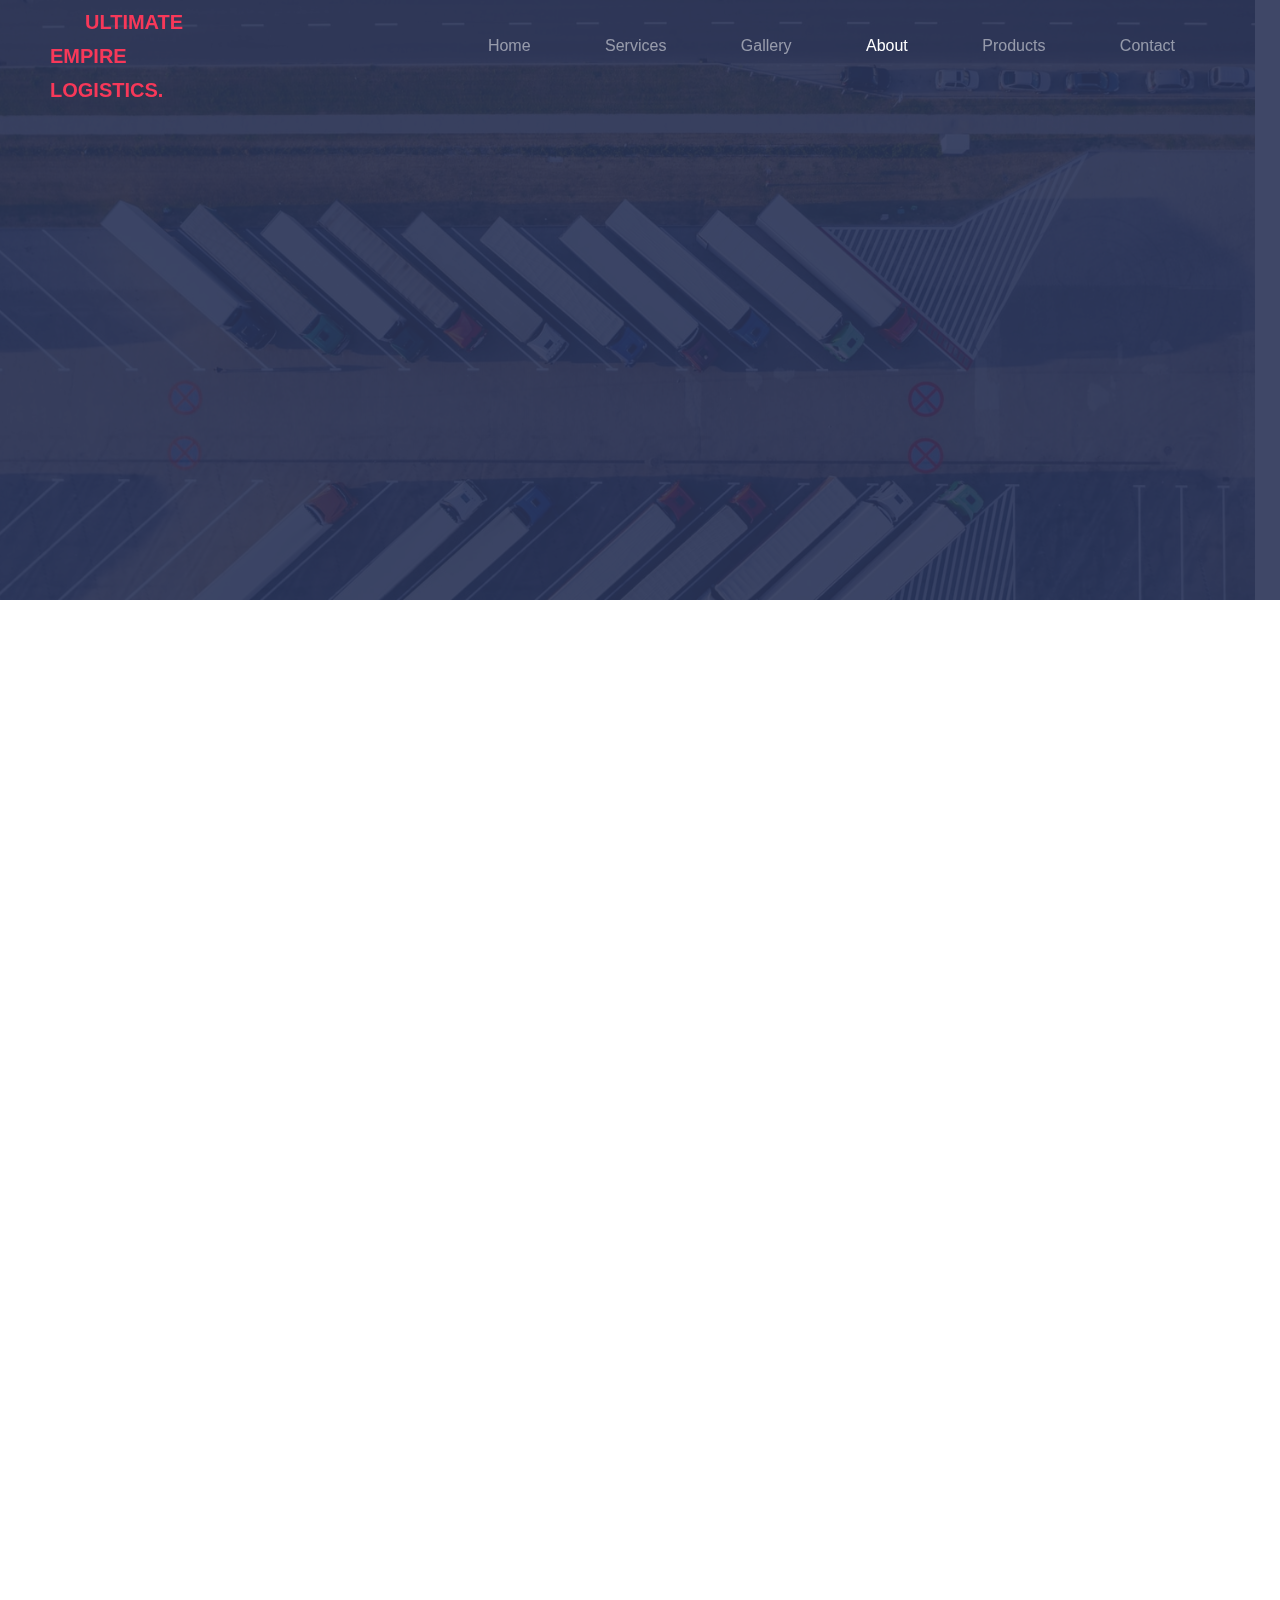
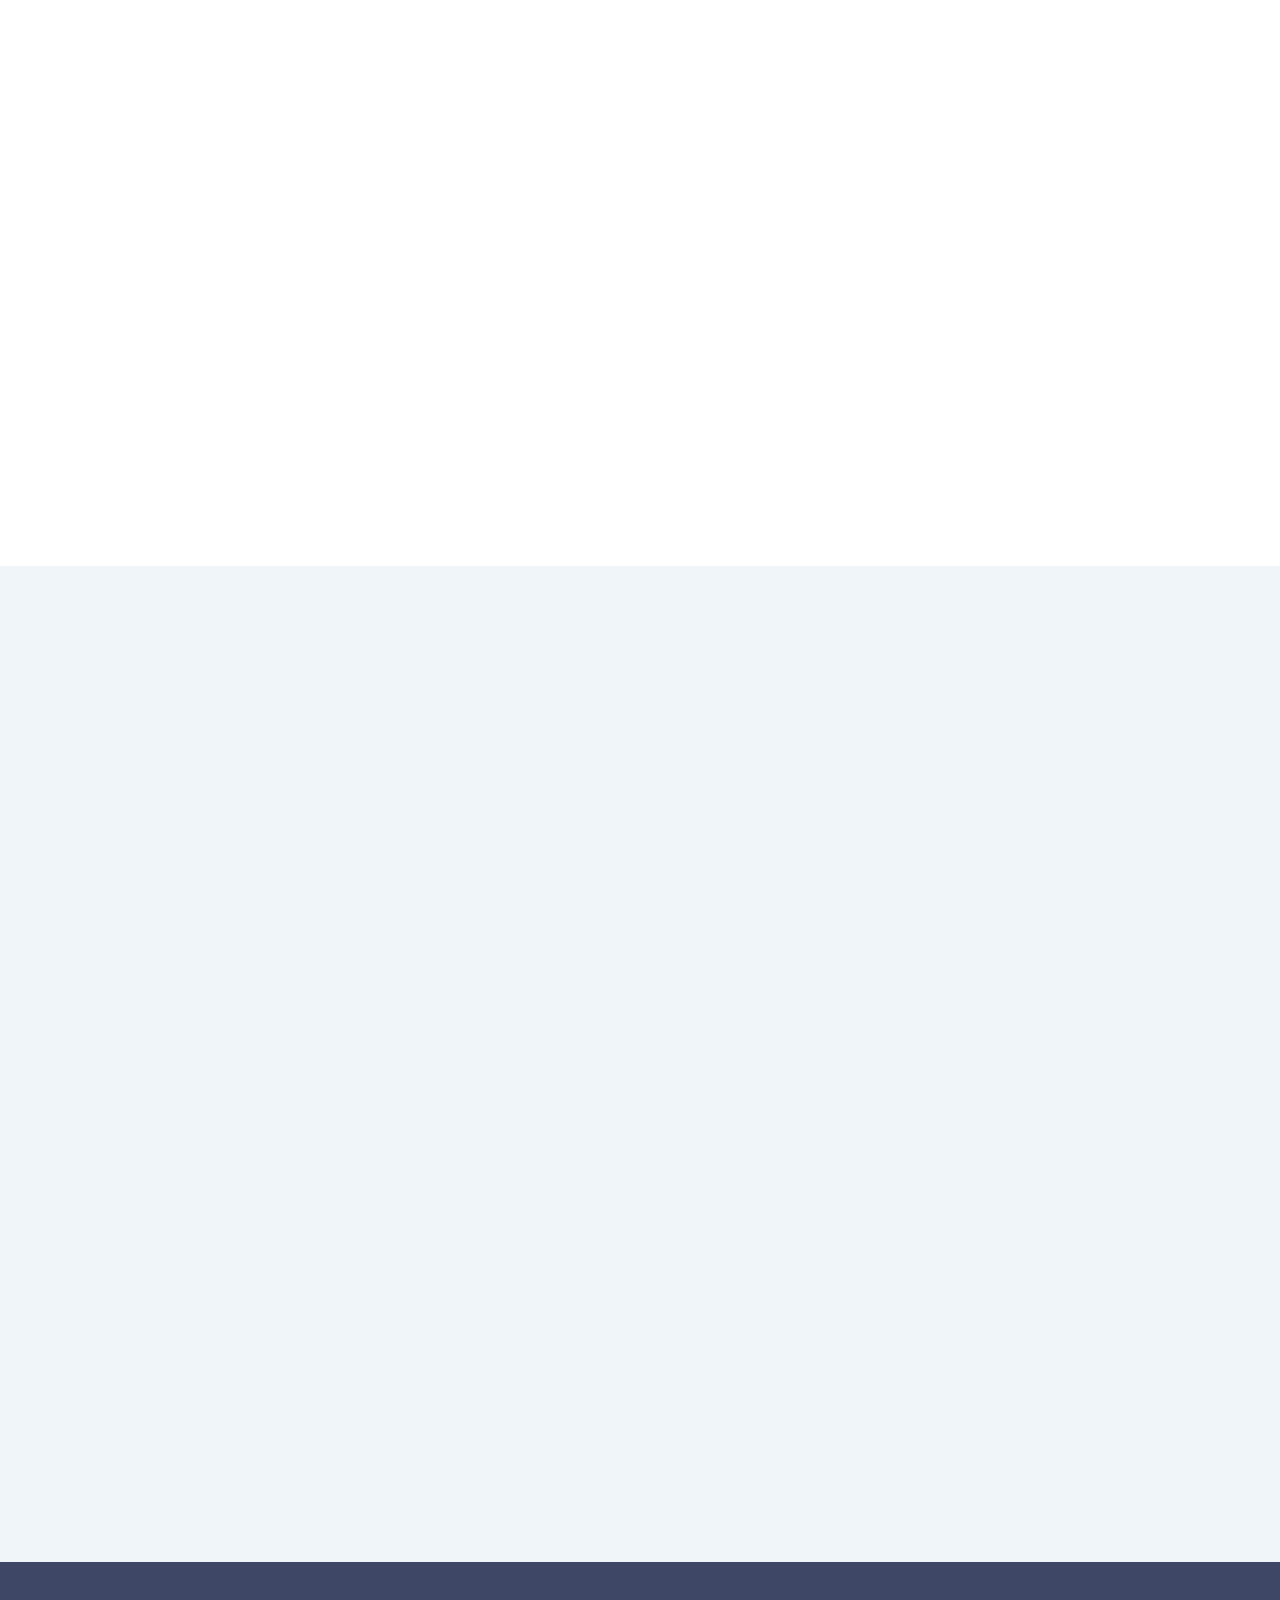
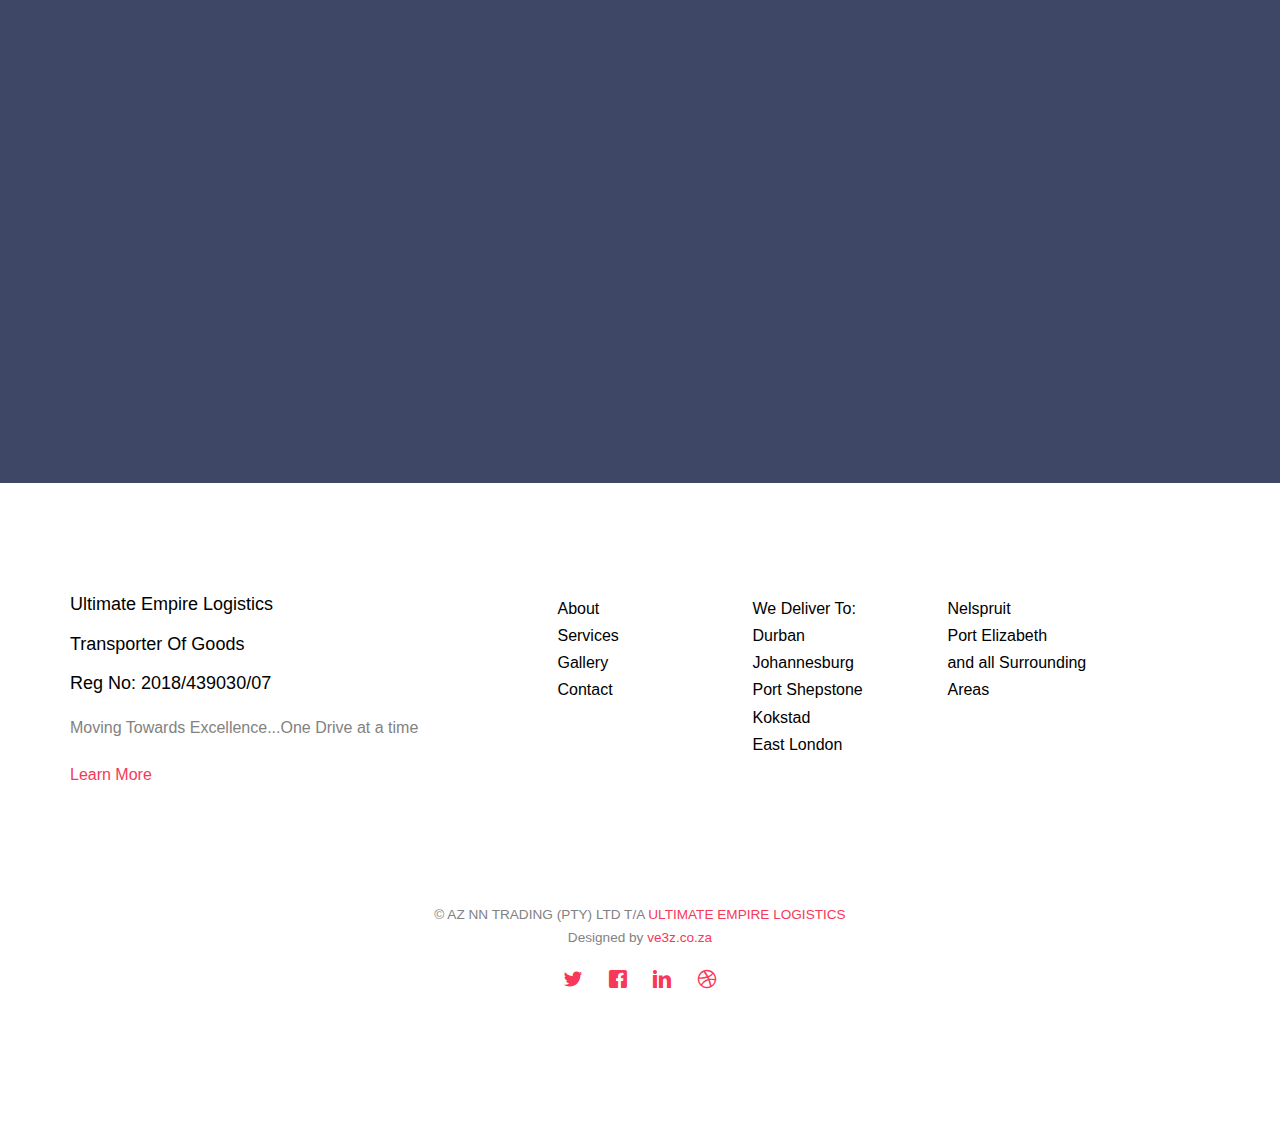
==== commit a6acac98: "up" ====
--- a/about.html
+++ b/about.html
@@ -4,10 +4,10 @@
 	<head>
 	<meta charset="utf-8">
 	<meta http-equiv="X-UA-Compatible" content="IE=edge">
-	<title>VTN Logistics &mdash; VTN LOGISTICS develops and delivers innovative diverse solutions</title>
+	<title>Ultimate Empire Logistics develops and delivers innovative diverse solutions</title>
 	<meta name="viewport" content="width=device-width, initial-scale=1">
-	<meta name="description" content="VTN LOGISTICS develops and delivers innovative diverse solutions" />
-	<meta name="keywords" content="VTN LOGISTICS , vtn, logistics, " />
+	<meta name="description" content="Ultimate Empire Logistics develops and delivers innovative diverse solutions" />
+	<meta name="keywords" content="Ultimate empire logistics , upl, logistics, " />
 	<meta name="author" content="ve3z.co.za" />
 
   	<!-- Facebook and Twitter integration -->
@@ -53,7 +53,7 @@
 		<div class="container">
 			<div class="row">
 				<div class="col-xs-2 text-left">
-					<div id="fh5co-logo"><a href="index.html">VTN Logistics<span>.</span></a></div>
+					<div id="fh5co-logo"><a href="index.html"><span>Ultimate Empire Logistics.</span></a></div>
 				</div>
 				<div class="col-xs-10 text-right menu-1">
 					<ul>
@@ -92,9 +92,9 @@
 			<div class="row row-pb-md">
 				<div class="col-md-8 col-md-offset-2 text-left animate-box" data-animate-effect="fadeInUp">
 					<div class="fh5co-heading">
-						<span>VTN Services</span>
+						<span>ULTIMATE EMPIRE LOGISTICS</span>
 						<h2>What We Do</h2>
-						<p>We continually strive to achieve sustainable success in the building, renovation, and home improvement industry. The range of our services includes construction, renovation, and demolition of buildings, roads, and other structures. We utilize only the most up-to-date means and methods in the execution of our projects, in accordance with the contract. We have a very wide network of subcontractors, reputable and trusted companies specializing in various types of work. This lets us balance the work load and execute projects in an efficient and timely manner.</p>
+						<p>Need to transport your goods securely from Durban to Johannesburg or to Capetown We have just the solution for you. Our 8 ton trucks comes with reliable drivers giving you peace of mind when transporting goods to your clientsNeed to transport your goods securely from Durban to Johannesburg or to Capetown We have just the solution for you. Our 8 ton trucks comes with reliable drivers giving you peace of mind when transporting goods to your clientsNeed to transport your goods securely from Durban to Johannesburg or to Capetown We have just the solution for you. Our 8 ton trucks comes with reliable driver...</p>
 					</div>
 					
 					
@@ -111,16 +111,16 @@
 				<div class="col-md-8 col-md-offset-2 text-left fh5co-heading">
 					<span>Productive Staff</span>
 					<h2>Meet Our Staff</h2>
-					<p>Dignissimos asperiores vitae velit veniam totam fuga molestias accusamus alias autem provident. Odit ab aliquam dolor eius.</p>
+					<p>Far far away, behind the word mountains, far from the countries Vokalia and Consonantia, there live the blind texts.</p>
 				</div>
 			</div>
 			<div class="row">
 				<div class="col-md-4 col-sm-4 animate-box" data-animate-effect="fadeIn">
 					<div class="fh5co-staff">
 						<img src="images/person1.jpg" alt="Free HTML5 Templates by gettemplates.co">
-						<h3>Donovan Naidoo</h3>
+						<h3>Nadeem Essop</h3>
 						<strong class="role">Director</strong>
-						<p>Quos quia provident consequuntur culpa facere ratione maxime commodi voluptates id repellat velit eaque aspernatur expedita. Possimus itaque adipisci.</p>
+						<p>Far far away, behind the word mountains, far from the countries Vokalia and Consonantia, there live the blind texts.</p>
 						<ul class="fh5co-social-icons">
 							<li><a href="#"><i class="icon-facebook"></i></a></li>
 							<li><a href="#"><i class="icon-twitter"></i></a></li>
@@ -134,7 +134,7 @@
 						<img src="images/person2.jpg" alt="Free HTML5 Templates by gettemplates.co">
 						<h3>Hush Raven</h3>
 						<strong class="role">Accounts</strong>
-						<p>Quos quia provident consequuntur culpa facere ratione maxime commodi voluptates id repellat velit eaque aspernatur expedita. Possimus itaque adipisci.</p>
+						<p>Far far away, behind the word mountains, far from the countries Vokalia and Consonantia, there live the blind texts.</p>
 						<ul class="fh5co-social-icons">
 							<li><a href="#"><i class="icon-facebook"></i></a></li>
 							<li><a href="#"><i class="icon-twitter"></i></a></li>
@@ -148,7 +148,7 @@
 						<img src="images/person3.jpg" alt="Free HTML5 Templates by gettemplates.co">
 						<h3>Alex King</h3>
 						<strong class="role">Sales</strong>
-						<p>Quos quia provident consequuntur culpa facere ratione maxime commodi voluptates id repellat velit eaque aspernatur expedita. Possimus itaque adipisci.</p>
+						<p>Far far away, behind the word mountains, far from the countries Vokalia and Consonantia, there live the blind texts.</p>
 						<ul class="fh5co-social-icons">
 							<li><a href="#"><i class="icon-facebook"></i></a></li>
 							<li><a href="#"><i class="icon-twitter"></i></a></li>
@@ -165,7 +165,7 @@
 		<div class="container">
 			<div class="row animate-box row-pb-md">
 				<div class="col-md-8 col-md-offset-2 text-left fh5co-heading">
-					<span>You deserved happiness</span>
+					<span>ULTIMATE EMPIRE LOGISTICS</span>
 					<h2>Happy Clients</h2>
 					<p>Here are what our clients say about us.</p>
 				</div>
@@ -221,7 +221,7 @@
 				<div class="col-md-8 col-md-offset-2 text-center fh5co-heading">
 					<span>Let's work together</span>
 					<h2>Give us a shout</h2>
-					<p>For competitive removals, cargo delivery, and cargo insurance rates and a free quote, please contact our customer service desk/team today</p>
+					<p>Need to transport your goods securely from Durban to Johannesburg or to Capetown We have just the solution for you. Please contact our customer service desk/team today</p>
 					
 					<a href="contact.html"  class="btn btn-primary">Get in touch</a> 
 				</div>
@@ -234,35 +234,38 @@
 		<div class="container">
 			<div class="row row-pb-md">
 				<div class="col-md-4 fh5co-widget ">
-					<h3>VTN LOGISTICS </h3>
-					<p>VTN LOGISTICS develops and delivers innovative diverse solutions. add more text here</p>
+					<h4>Ultimate Empire Logistics  </h4>
+					<h4>Transporter Of Goods  </h4>
+					<h4>Reg No: 2018/439030/07  </h4>
+					<p> Moving Towards Excellence...One Drive at a time</p>
 					<p><a href="about.html">Learn More</a></p>
 				</div>
 				<div class="col-md-2 col-sm-4 col-xs-6 col-md-push-1 ">
 					<ul class="fh5co-footer-links">
 						<li><a href="about.html">About</a></li>
 						<li><a href="services.html">Services</a></li>
-						<li><a href="contact.html">Contact</a></li>
-						<li><a href="products.html">products</a></li>
-						<li><a href="gallery.html">Gallery</a></li>
+						<li><a href="contact.html">Gallery</a></li>
+						
+						<li><a href="gallery.html">Contact</a></li>
 					</ul>
 				</div>
 
 				<div class="col-md-2 col-sm-4 col-xs-6 col-md-push-1 ">
 					<ul class="fh5co-footer-links">
-						<li><a href="services.html">Domestic Removals</a></li>
-						<li><a href="services.html">Cargo Insurance</a></li>
-						<li><a href="services.html">House Removal</a></li>
-						<li><a href="services.html">Vehicle Transportation</a></li>
-						<li><a href="services.html">Air Freight</a></li>
+						<li><a href="about.html">We Deliver To:</a></li>
+						<li><a href="services.html">Durban</a></li>
+						<li><a href="contact.html">Johannesburg</a></li>
+						<li><a href="products.html">Port Shepstone</a></li>
+						<li><a href="gallery.html">Kokstad</a></li>
+						<li><a href="services.html">East London</a></li>
 					</ul>
 				</div>
 
 				<div class="col-md-2 col-sm-4 col-xs-6 col-md-push-1 ">
 					<ul class="fh5co-footer-links">
-						<li><a href="products.html">Sea Freight</a></li>
-						<li><a href="products.html">Road Freight</a></li>
-						<li><a href="products.html">Freight Transportation</a></li>
+						<li><a href="products.html">Nelspruit</a></li>
+						<li><a href="products.html">Port Elizabeth</a></li>
+						<li><a href="products.html">and all Surrounding Areas</a></li>
 						<!-- <li><a href="#">Advertise</a></li>
 						<li><a href="#">API</a></li> -->
 					</ul>
@@ -272,15 +275,15 @@
 			<div class="row copyright">
 				<div class="col-md-12 text-center">
 					<p>
-						<small class="block">&copy; VTN Logistics. All Rights Reserved.</small> 
+						<small class="block">&copy; AZ NN TRADING (PTY) LTD T/A <a href="#">ULTIMATE EMPIRE LOGISTICS</a></small> 
 						<small class="block">Designed by <a href="http://ve3z.co.za/" target="_blank">ve3z.co.za</a></a></small>
 					</p>
 					<p>
 						<ul class="fh5co-social-icons">
-							<li><a href="#"><i class="icon-twitter"></i></a></li>
-							<li><a href="#"><i class="icon-facebook"></i></a></li>
-							<li><a href="#"><i class="icon-linkedin"></i></a></li>
-							<li><a href="#"><i class="icon-dribbble"></i></a></li>
+							<li><a href="https://www.facebook.com/Ultimate-empire-logistics-102018544990013"><i class="icon-twitter"></i></a></li>
+							<li><a href="https://www.facebook.com/Ultimate-empire-logistics-102018544990013"><i class="icon-facebook"></i></a></li>
+							<li><a href="https://www.facebook.com/Ultimate-empire-logistics-102018544990013"><i class="icon-linkedin"></i></a></li>
+							<li><a href="https://www.facebook.com/Ultimate-empire-logistics-102018544990013"><i class="icon-dribbble"></i></a></li>
 						</ul>
 					</p>
 				</div>
--- a/css/style.css
+++ b/css/style.css
@@ -102,11 +102,14 @@
   }
 }
 .fh5co-nav #fh5co-logo {
-  font-size: 24px;
-  padding: 0;
-  margin: 0;
+  font-size: 20px;
+  padding: 30px ;
+  margin: -50px;
   text-transform: uppercase;
   font-weight: bold;
+  list-style: none;
+  display: inline-block;
+  text-align: left;
 }
 @media screen and (max-width: 768px) {
   .fh5co-nav #fh5co-logo {
@@ -115,8 +118,10 @@
 }
 .fh5co-nav #fh5co-logo a > span {
   color: #F73859;
+  
 }
 .fh5co-nav a {
+  margin: 30px 25px;
   padding: 5px 10px;
   color: #fff;
 }
@@ -1662,6 +1667,7 @@
 
 .mb30 {
   margin-bottom: 30px !important;
+  text-align: left;
 }
 
 .row-pb-md {
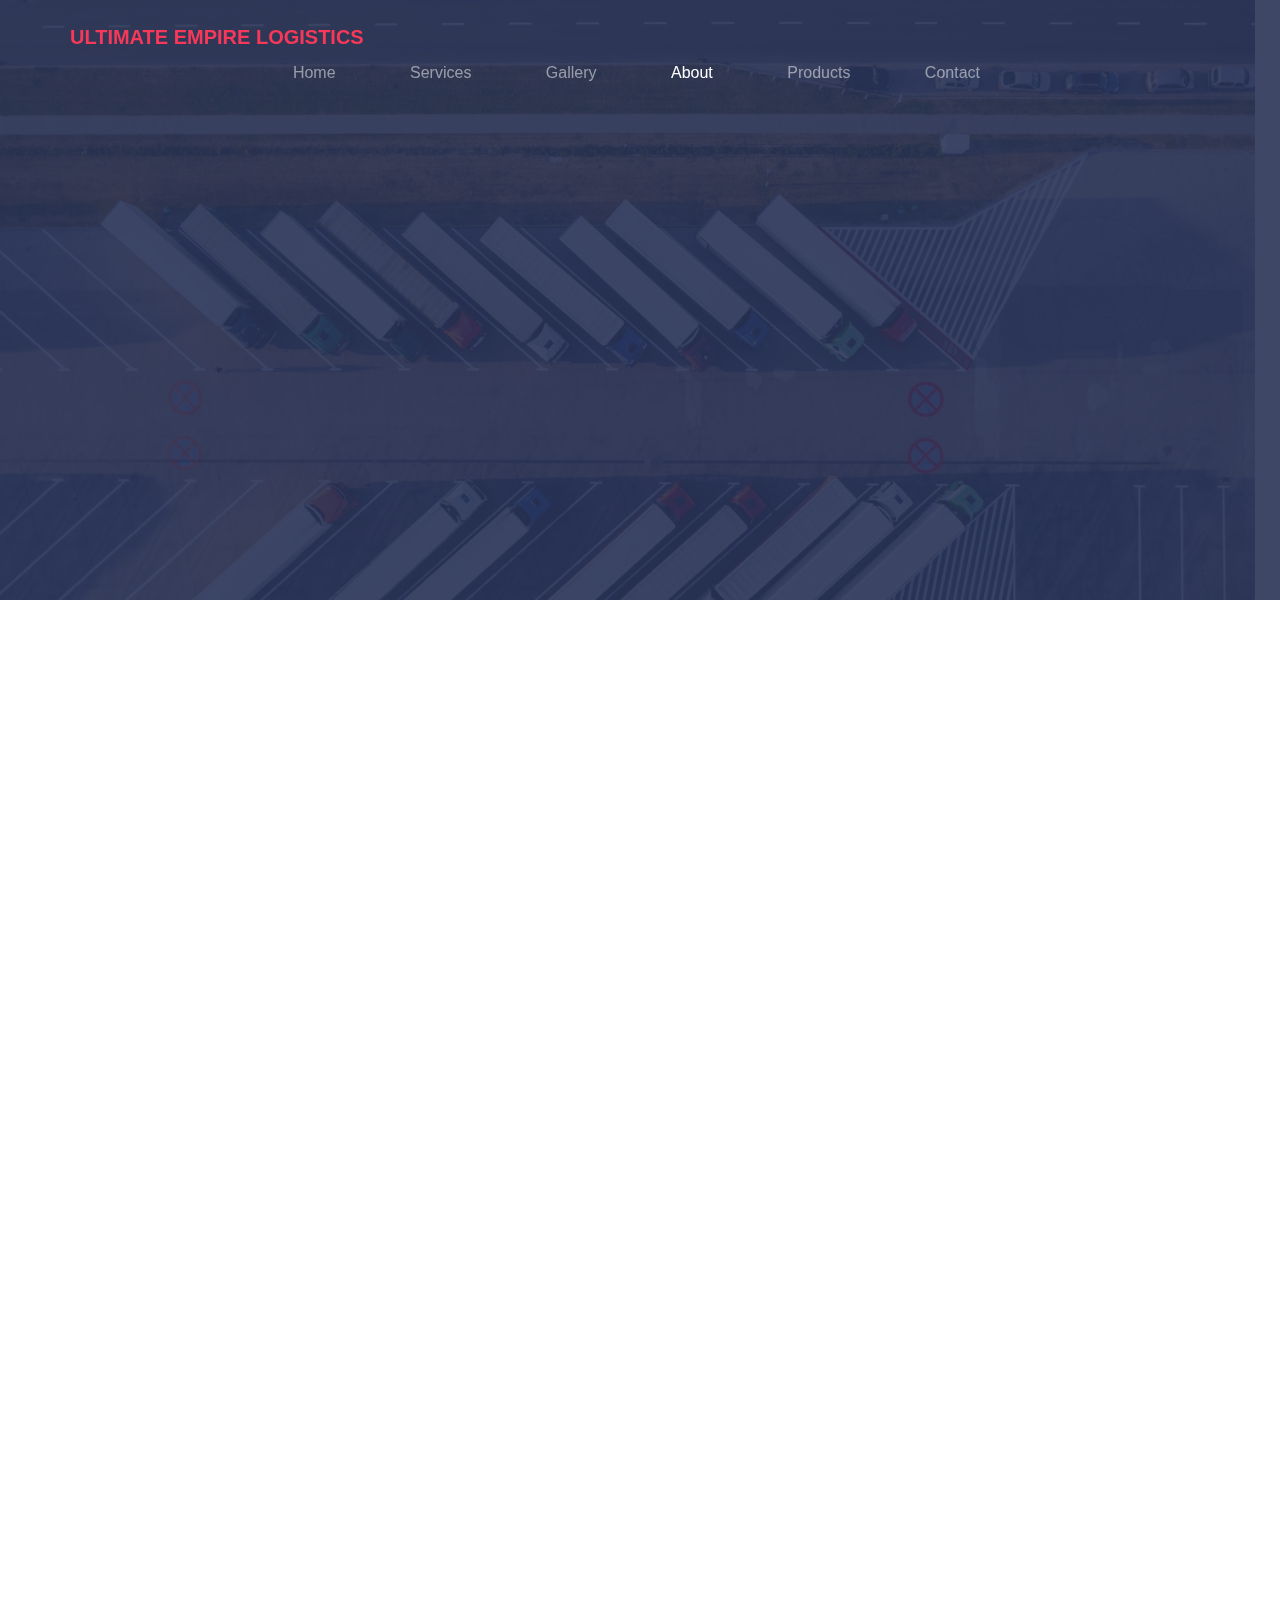
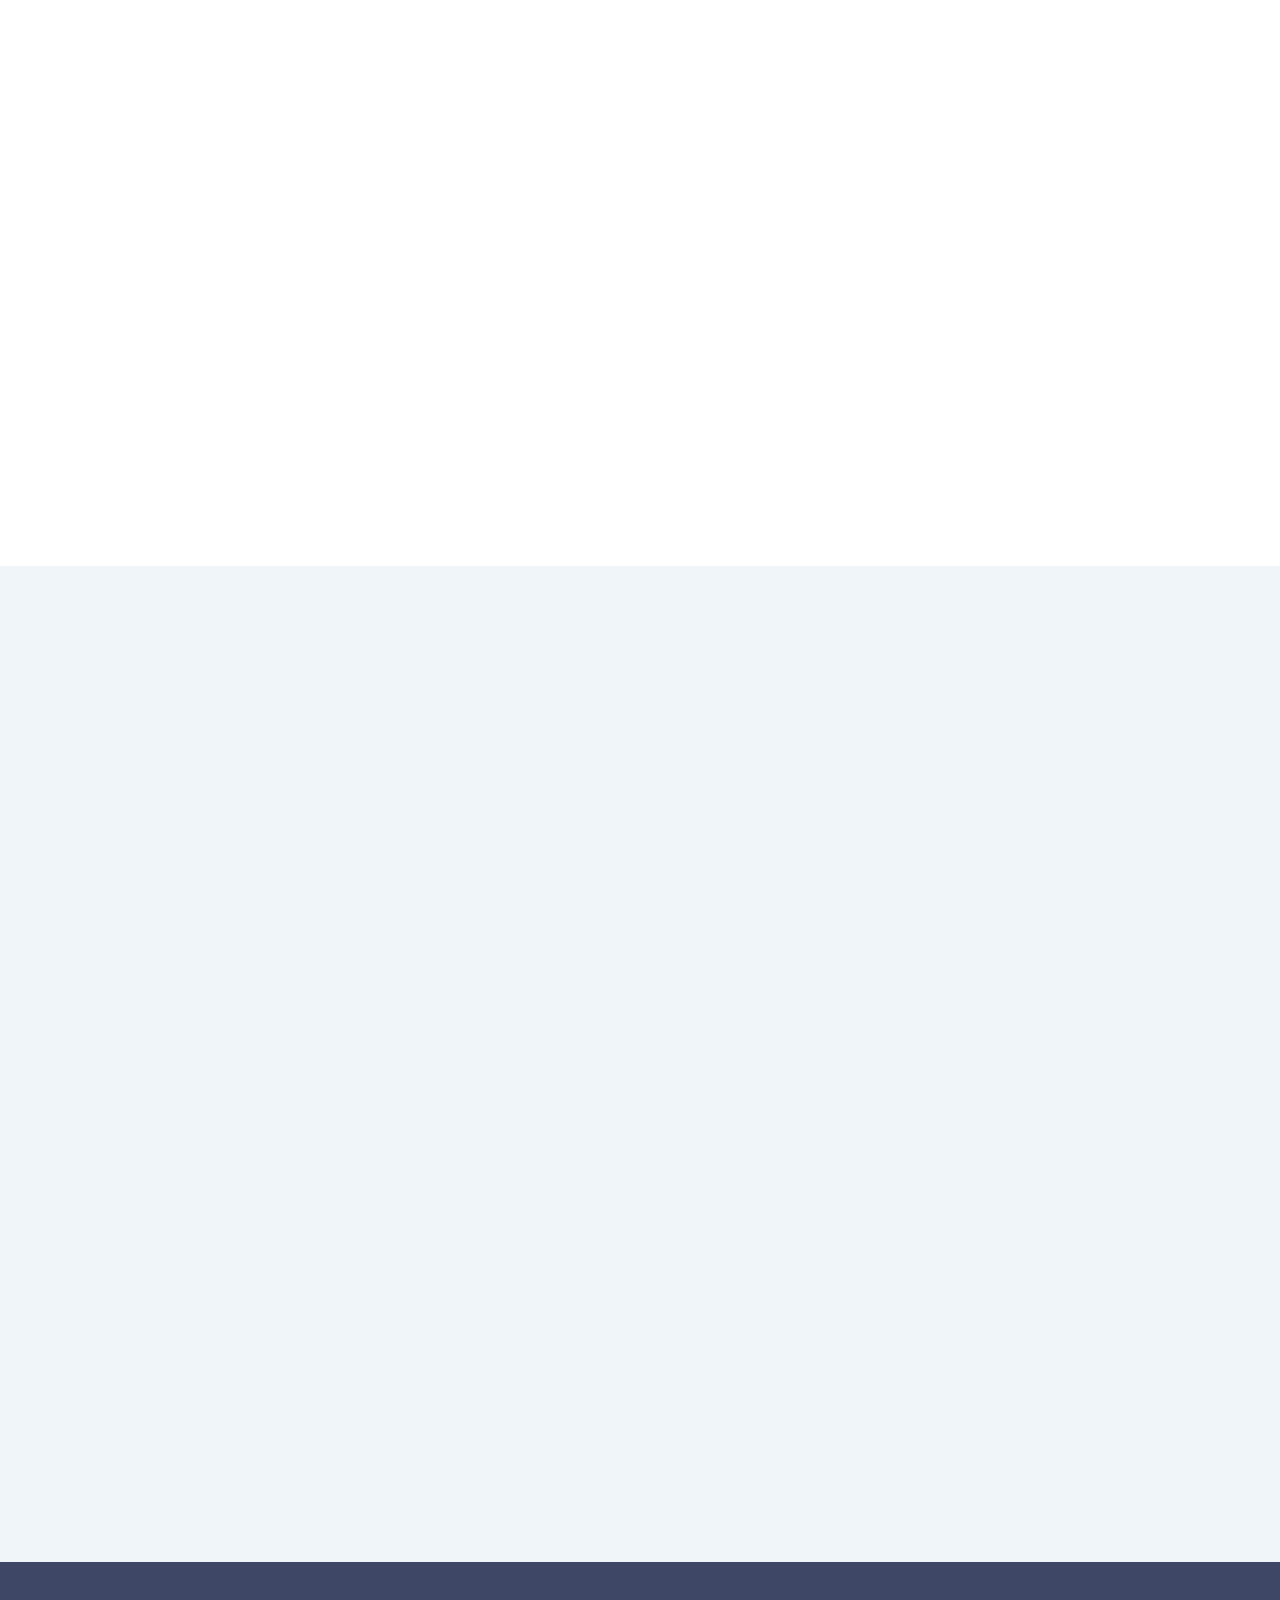
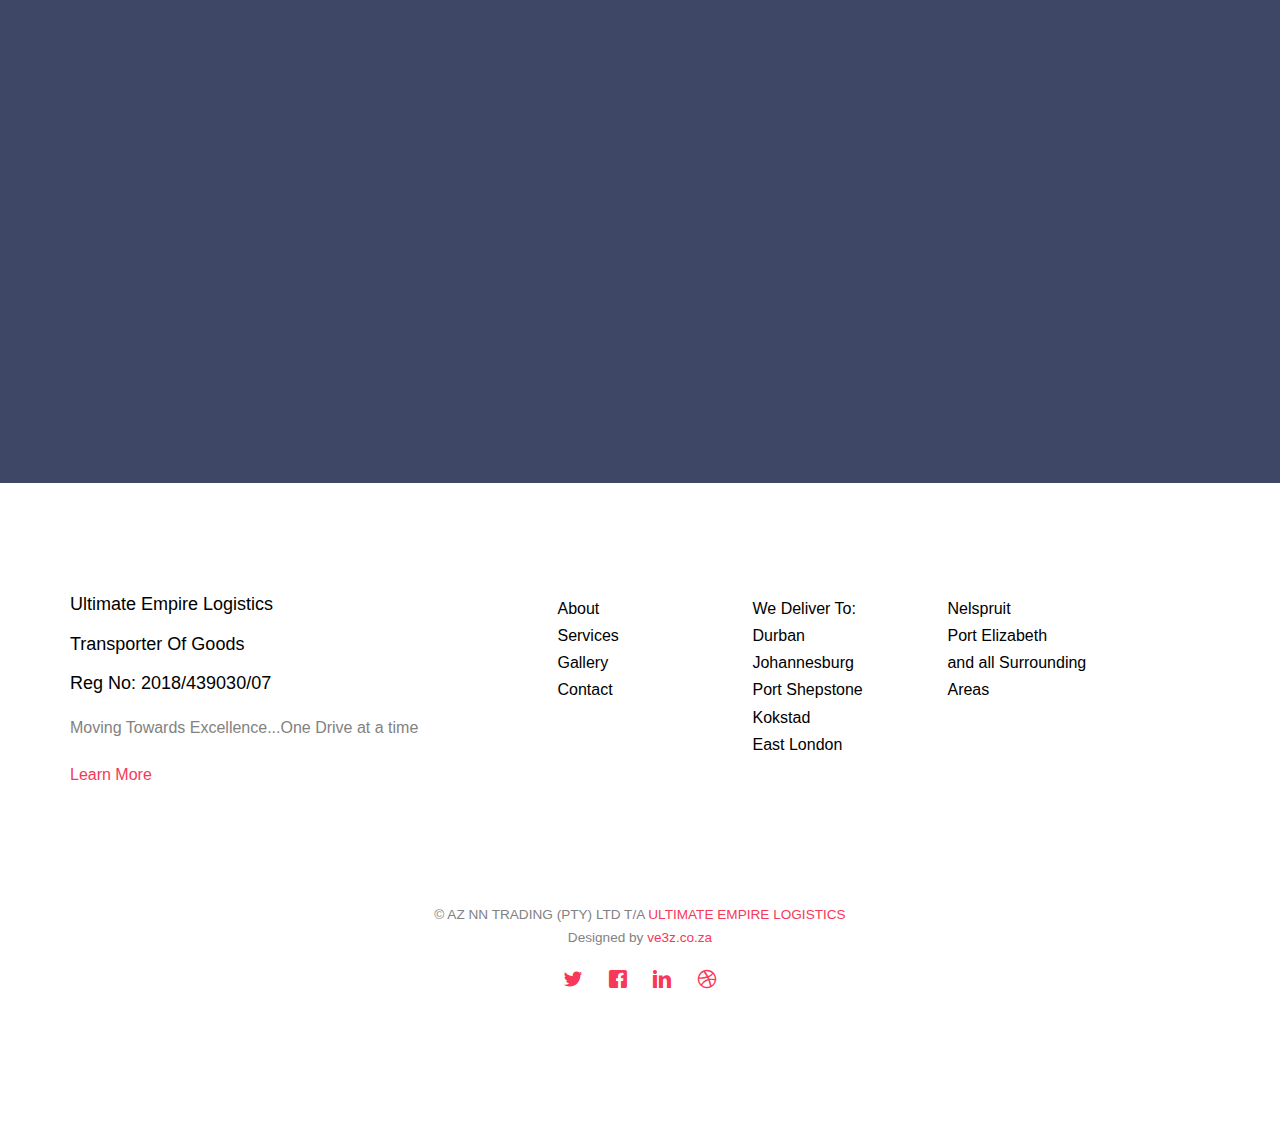
==== commit ed25ccbe: "ip" ====
--- a/about.html
+++ b/about.html
@@ -4,9 +4,9 @@
 	<head>
 	<meta charset="utf-8">
 	<meta http-equiv="X-UA-Compatible" content="IE=edge">
-	<title>Ultimate Empire Logistics develops and delivers innovative diverse solutions</title>
+	<title>Ultimate Empire Logistics </title>
 	<meta name="viewport" content="width=device-width, initial-scale=1">
-	<meta name="description" content="Ultimate Empire Logistics develops and delivers innovative diverse solutions" />
+	<meta name="description" content="Ultimate Empire Logistics. Moving Towards Excellence...One Drive at a time" />
 	<meta name="keywords" content="Ultimate empire logistics , upl, logistics, " />
 	<meta name="author" content="ve3z.co.za" />
 
@@ -52,8 +52,8 @@
 	<nav class="fh5co-nav" role="navigation">
 		<div class="container">
 			<div class="row">
-				<div class="col-xs-2 text-left">
-					<div id="fh5co-logo"><a href="index.html"><span>Ultimate Empire Logistics.</span></a></div>
+				<div class="">
+					<div id="fh5co-logo"><a href="index.html"><span>Ultimate Empire Logistics </span></a></div>
 				</div>
 				<div class="col-xs-10 text-right menu-1">
 					<ul>
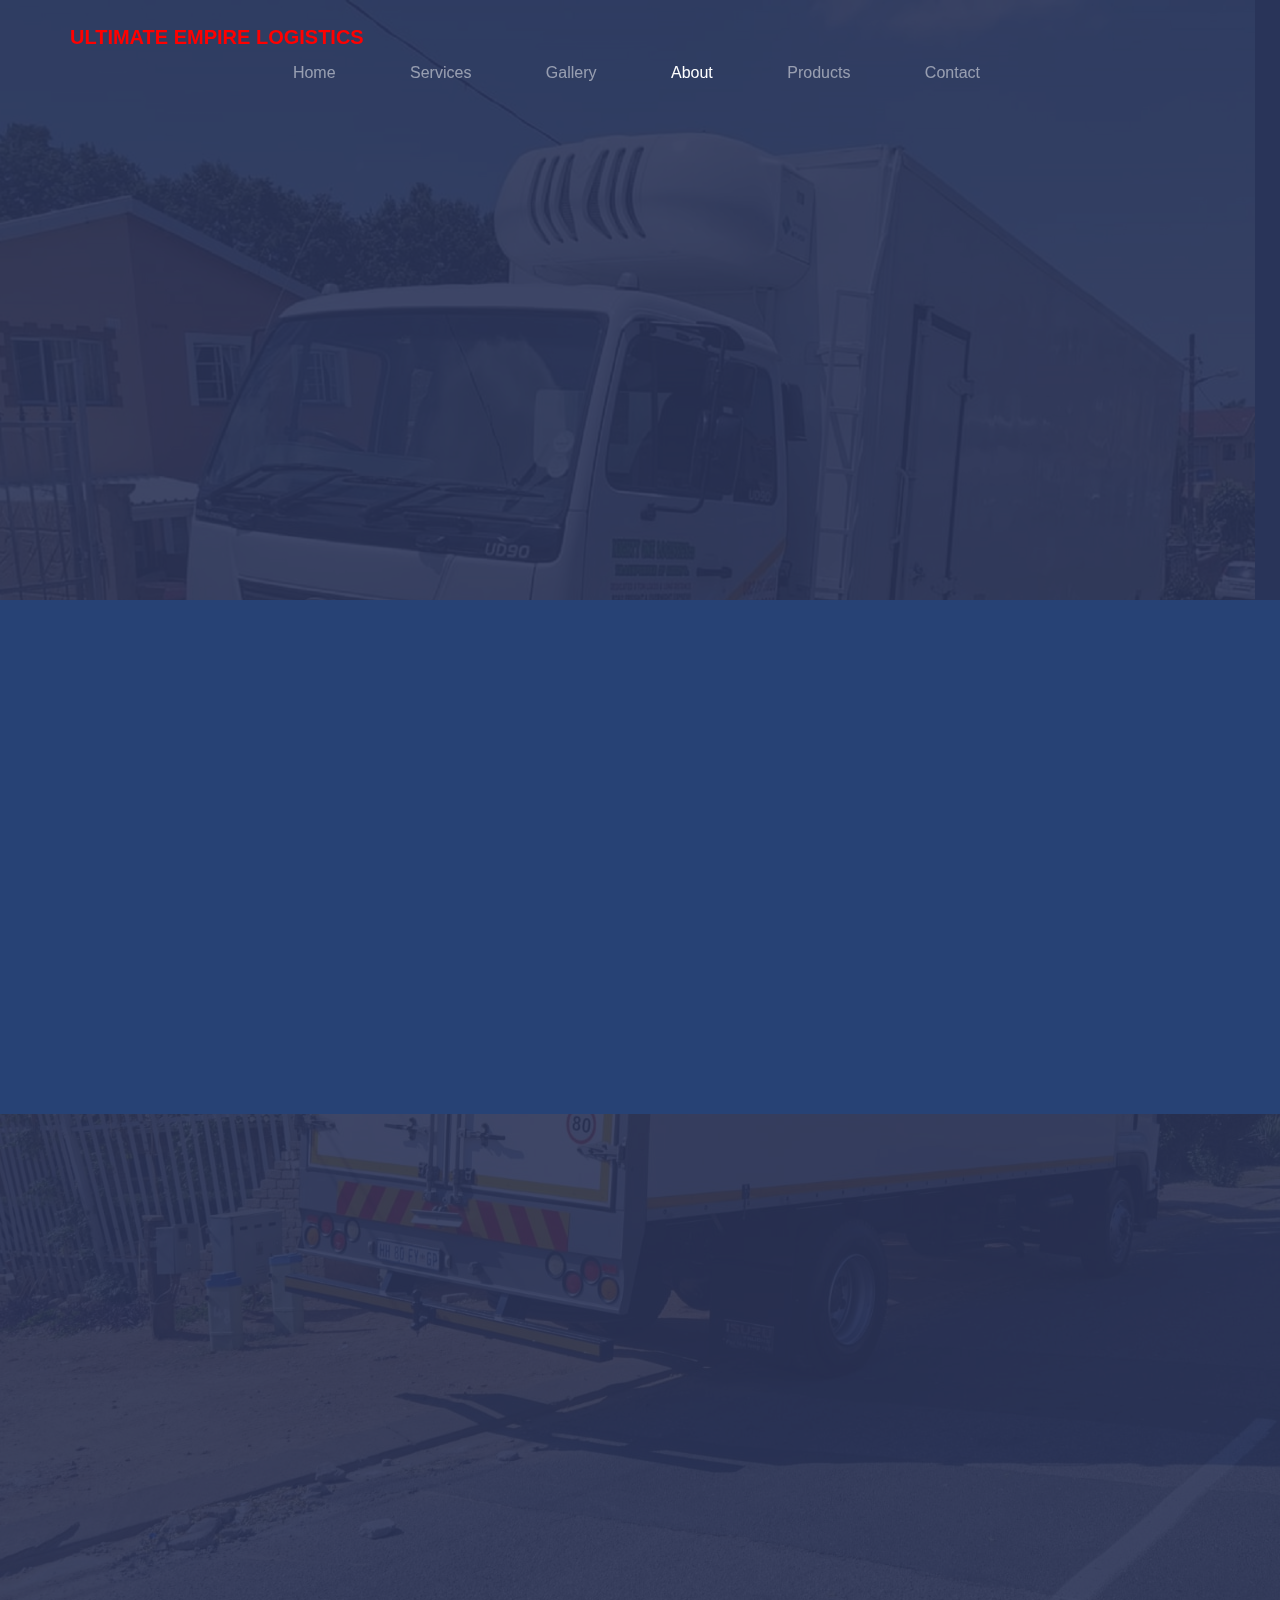
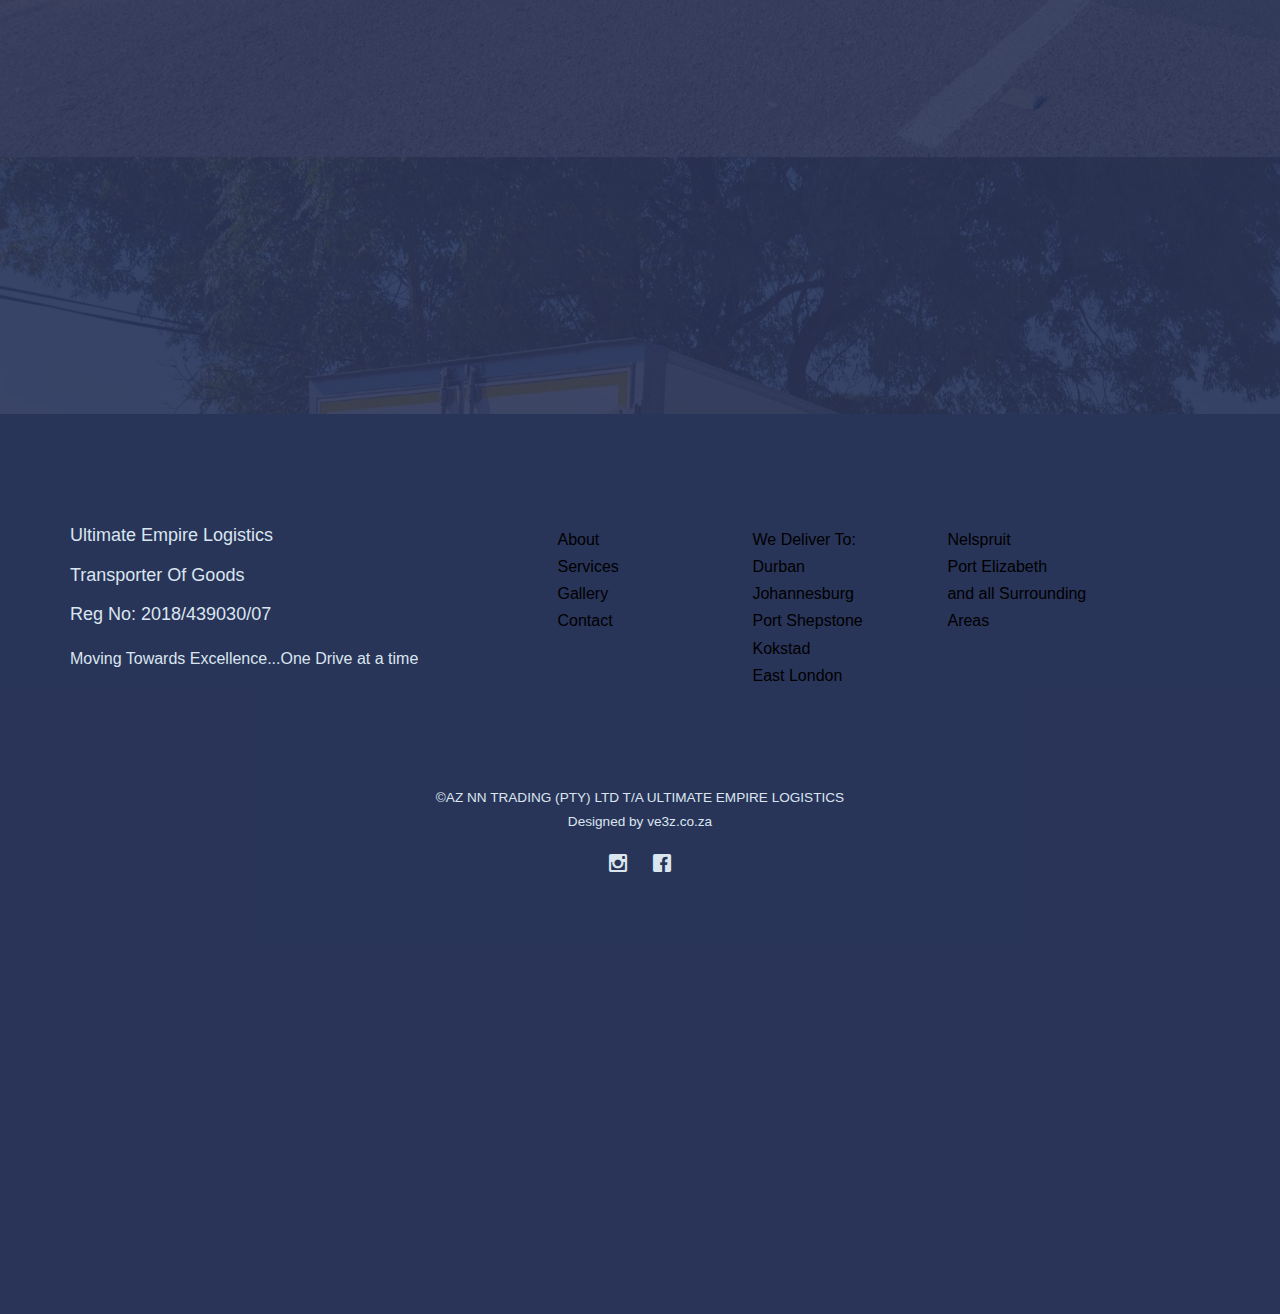
==== commit 36e4aac9: "up" ====
--- a/about.html
+++ b/about.html
@@ -70,7 +70,7 @@
 		</div>
 	</nav>
 
-	<header id="fh5co-header" class="fh5co-cover fh5co-cover-sm" role="banner" style="background-image:url(images/img_bg_1s.jpg);" data-stellar-background-ratio="0.5">
+	<header id="fh5co-header" class="fh5co-cover fh5co-cover-sm" role="banner" style="background-image:url(images/10.jpeg);" data-stellar-background-ratio="0.5">
 		<div class="overlay"></div>
 		<div class="container">
 			<div class="row">
@@ -94,7 +94,9 @@
 					<div class="fh5co-heading">
 						<span>ULTIMATE EMPIRE LOGISTICS</span>
 						<h2>What We Do</h2>
-						<p>Need to transport your goods securely from Durban to Johannesburg or to Capetown We have just the solution for you. Our 8 ton trucks comes with reliable drivers giving you peace of mind when transporting goods to your clientsNeed to transport your goods securely from Durban to Johannesburg or to Capetown We have just the solution for you. Our 8 ton trucks comes with reliable drivers giving you peace of mind when transporting goods to your clientsNeed to transport your goods securely from Durban to Johannesburg or to Capetown We have just the solution for you. Our 8 ton trucks comes with reliable driver...</p>
+						<p>Need to transport your goods securely from Durban to Johannesburg or to Capetown We have just the solution for you. Our 8 ton trucks comes with reliable drivers giving you peace of mind when transporting goods to your Clients
+							
+						</p>
 					</div>
 					
 					
@@ -105,7 +107,7 @@
 		</div>
 	</div>
 
-	<div id="fh5co-team">
+	<!-- <div id="fh5co-team">
 		<div class="container">
 			<div class="row animate-box row-pb-md">
 				<div class="col-md-8 col-md-offset-2 text-left fh5co-heading">
@@ -208,20 +210,21 @@
 
 			</div>
 		</div>
-	</div>
-
-
-
-
-
-	
-	<div id="fh5co-started">
+	</div> -->
+
+
+
+
+
+	
+	<div id="fh5co-started"  class="fh5co-cover" role="banner" style="background-image:url(images/6.jpeg);" data-stellar-background-ratio="0.5">
+		<div class="overlay6"></div>
 		<div class="container">
 			<div class="row animate-box">
 				<div class="col-md-8 col-md-offset-2 text-center fh5co-heading">
 					<span>Let's work together</span>
 					<h2>Give us a shout</h2>
-					<p>Need to transport your goods securely from Durban to Johannesburg or to Capetown We have just the solution for you. Please contact our customer service desk/team today</p>
+					<p>Need to transport your goods securely from Durban to Johannesburg or to Capetown We have just the solution for you. Our 8 ton trucks comes with reliable drivers giving you peace of mind when transporting goods to your clients</p>
 					
 					<a href="contact.html"  class="btn btn-primary">Get in touch</a> 
 				</div>
@@ -229,16 +232,16 @@
 		</div>
 	</div>
 
-
-	<footer id="fh5co-footer" role="contentinfo">
+	<footer id="fh5co-footer" role="contentinfo" class="fh5co-cover" role="banner" style="background-image:url(images/7.jpeg);" data-stellar-background-ratio="0.5">
+		<div class="overlay7"></div>
 		<div class="container">
 			<div class="row row-pb-md">
 				<div class="col-md-4 fh5co-widget ">
-					<h4>Ultimate Empire Logistics  </h4>
-					<h4>Transporter Of Goods  </h4>
-					<h4>Reg No: 2018/439030/07  </h4>
-					<p> Moving Towards Excellence...One Drive at a time</p>
-					<p><a href="about.html">Learn More</a></p>
+					<h4><a>Ultimate Empire Logistics</a>  </h4>
+					<h4><a>Transporter Of Goods </a>  </h4>
+					<h4><a>Reg No: 2018/439030/07 </a>  </h4>
+					<p> <a>Moving Towards Excellence...One Drive at a time</a></p>
+					<!-- <p><a href="about.html">Learn More</a></p> -->
 				</div>
 				<div class="col-md-2 col-sm-4 col-xs-6 col-md-push-1 ">
 					<ul class="fh5co-footer-links">
@@ -252,7 +255,7 @@
 
 				<div class="col-md-2 col-sm-4 col-xs-6 col-md-push-1 ">
 					<ul class="fh5co-footer-links">
-						<li><a href="about.html">We Deliver To:</a></li>
+						<li><a href="about.html"><a>We Deliver To:</a></li>
 						<li><a href="services.html">Durban</a></li>
 						<li><a href="contact.html">Johannesburg</a></li>
 						<li><a href="products.html">Port Shepstone</a></li>
@@ -275,15 +278,15 @@
 			<div class="row copyright">
 				<div class="col-md-12 text-center">
 					<p>
-						<small class="block">&copy; AZ NN TRADING (PTY) LTD T/A <a href="#">ULTIMATE EMPIRE LOGISTICS</a></small> 
-						<small class="block">Designed by <a href="http://ve3z.co.za/" target="_blank">ve3z.co.za</a></a></small>
+						<small class="block"> <a href="#">&copy;AZ NN TRADING (PTY) LTD T/A ULTIMATE EMPIRE LOGISTICS</a></small> 
+						<small class="block"><a href="http://ve3z.co.za/" target="_blank">Designed by ve3z.co.za</a></a></small>
 					</p>
 					<p>
 						<ul class="fh5co-social-icons">
-							<li><a href="https://www.facebook.com/Ultimate-empire-logistics-102018544990013"><i class="icon-twitter"></i></a></li>
+							<li><a href="https://www.facebook.com/Ultimate-empire-logistics-102018544990013"><i class="icon-instagram"></i></a></li>
 							<li><a href="https://www.facebook.com/Ultimate-empire-logistics-102018544990013"><i class="icon-facebook"></i></a></li>
-							<li><a href="https://www.facebook.com/Ultimate-empire-logistics-102018544990013"><i class="icon-linkedin"></i></a></li>
-							<li><a href="https://www.facebook.com/Ultimate-empire-logistics-102018544990013"><i class="icon-dribbble"></i></a></li>
+							<!-- <li><a href="https://www.facebook.com/Ultimate-empire-logistics-102018544990013"><i class="icon-linkedin"></i></a></li>
+							<li><a href="https://www.facebook.com/Ultimate-empire-logistics-102018544990013"><i class="icon-dribbble"></i></a></li> -->
 						</ul>
 					</p>
 				</div>
--- a/css/style.css
+++ b/css/style.css
@@ -16,7 +16,7 @@
   font-size: 16px;
   line-height: 1.7;
   color: #828282;
-  background: #fff;
+  background: rgb(39, 66, 117);
 }
 
 #page {
@@ -45,13 +45,13 @@
 }
 
 a {
-  color: #F73859;
+  color: #dae6ef;
   -webkit-transition: 0.5s;
   -o-transition: 0.5s;
   transition: 0.5s;
 }
 a:hover, a:active, a:focus {
-  color: #F73859;
+  color: #dae6ef;
   outline: none;
   text-decoration: none;
 }
@@ -70,17 +70,17 @@
 
 ::-webkit-selection {
   color: #fff;
-  background: #F73859;
+  background: #dae6ef;
 }
 
 ::-moz-selection {
   color: #fff;
-  background: #F73859;
+  background: #dae6ef;
 }
 
 ::selection {
   color: #fff;
-  background: #F73859;
+  background: #dae6ef;
 }
 
 .fh5co-nav {
@@ -117,7 +117,7 @@
   }
 }
 .fh5co-nav #fh5co-logo a > span {
-  color: #F73859;
+  color: rgb(255, 0, 0);
   
 }
 .fh5co-nav a {
@@ -211,7 +211,7 @@
   color: #fff;
 }
 .fh5co-nav ul li.btn-cta a {
-  color: #F73859;
+  color: #dae6ef;
 }
 .fh5co-nav ul li.btn-cta a span {
   background: #f35f55;
@@ -250,13 +250,13 @@
   color: #000;
 }
 .scrolled .fh5co-nav ul li a:hover, .scrolled .fh5co-nav ul li a:focus, .scrolled .fh5co-nav ul li a:active {
-  color: #F73859 !important;
+  color: #dae6ef !important;
 }
 .scrolled .fh5co-nav ul li.active a {
-  color: #F73859;
+  color: #dae6ef;
 }
 .scrolled .fh5co-nav ul li.has-dropdown:hover > a, .scrolled .fh5co-nav ul li.has-dropdown:focus > a {
-  color: #F73859;
+  color: #dae6ef;
 }
 
 #fh5co-header,
@@ -303,6 +303,98 @@
   right: 0;
   background: rgba(42, 51, 86, 0.9);
 }
+
+.overlay1
+{
+  z-index: 0;
+  position: absolute;
+  bottom: 0;
+  top: 0;
+  left: 0;
+  right: 0;
+  background: rgba(42, 51, 86, 0.9);
+}
+.overlay2
+{
+  z-index: 0;
+  position: absolute;
+  bottom: 0;
+  top: 0;
+  left: 0;
+  right: 0;
+  background: rgba(42, 51, 86, 0.9);
+}
+.overlay3
+{
+  z-index: -1;
+  position: absolute;
+  bottom: 0;
+  top: 0;
+  left: 0;
+  right: 0;
+  background: rgba(42, 51, 86, 0.9);
+}
+.overlay4
+{
+  z-index: 0;
+  position: absolute;
+  bottom: 0;
+  top: 0;
+  left: 0;
+  right: 0;
+  background: rgba(42, 51, 86, 0.9);
+}
+.overlay5
+{
+  z-index: 0;
+  position: absolute;
+  bottom: 0;
+  top: 0;
+  left: 0;
+  right: 0;
+  background: rgba(42, 51, 86, 0.9);
+}
+.overlay6
+{
+  z-index: 0;
+  position: absolute;
+  bottom: 0;
+  top: 0;
+  left: 0;
+  right: 0;
+  background: rgba(42, 51, 86, 0.9);
+}
+.overlay7
+{
+  z-index: 0;
+  position: absolute;
+  bottom: 0;
+  top: 0;
+  left: 0;
+  right: 0;
+  background: rgba(42, 51, 86, 0.9);
+}
+.overlay8
+{
+  z-index: 0;
+  position: absolute;
+  bottom: 0;
+  top: 0;
+  left: 0;
+  right: 0;
+  background: rgba(42, 51, 86, 0.9);
+}
+.overlay9
+{
+  z-index: 0;
+  position: absolute;
+  bottom: 0;
+  top: 0;
+  left: 0;
+  right: 0;
+  background: rgba(42, 51, 86, 0.9);
+}
+
 .fh5co-cover > .fh5co-container {
   position: relative;
   z-index: 10;
@@ -408,7 +500,7 @@
   background: none;
 }
 .pagination > li.active > a {
-  background: #F73859 !important;
+  background: #dae6ef !important;
   -webkit-box-shadow: 4px 11px 35px -14px rgba(0, 0, 0, 0.5);
   -moz-box-shadow: 4px 11px 35px -14px rgba(0, 0, 0, 0.5);
   -ms-box-shadow: 4px 11px 35px -14px rgba(0, 0, 0, 0.5);
@@ -439,7 +531,7 @@
   display: inline-block;
   zoom: 1;
   *display: inline;
-  color: #F73859;
+  color: #dae6ef;
   padding-left: 10px;
   padding-right: 10px;
 }
@@ -534,7 +626,7 @@
 #fh5co-counter .display-tc .btn,
 .fh5co-cover .display-tc .btn {
   padding: 15px 30px;
-  background: #F73859;
+  background: #f35f55;
   color: #fff;
   border: none !important;
   font-size: 18px;
@@ -663,7 +755,7 @@
   border-color: #fff transparent;
 }
 #fh5co-testimonial .testimonial.fh5co-selected {
-  background: #F73859;
+  background: #dae6ef;
   bottom: 10px;
   -webkit-box-shadow: 0px 18px 71px -10px rgba(0, 0, 0, 0.75);
   -moz-box-shadow: 0px 18px 71px -10px rgba(0, 0, 0, 0.75);
@@ -676,7 +768,7 @@
   color: rgba(255, 255, 255, 0.7);
 }
 #fh5co-testimonial .testimonial.fh5co-selected:after {
-  border-color: #F73859 transparent;
+  border-color: #dae6ef transparent;
 }
 @media screen and (max-width: 768px) {
   #fh5co-testimonial .testimonial.fh5co-selected {
@@ -703,10 +795,10 @@
   margin-bottom: 20px;
 }
 #fh5co-blog .fh5co-post h3 a {
-  color: #F73859;
+  color: #cccccc;
 }
 #fh5co-blog .fh5co-post h3 a:hover {
-  color: #f35f55;
+  color: #cccccc;
 }
 #fh5co-blog .fh5co-post .fh5co-date {
   display: block;
@@ -756,7 +848,7 @@
 #fh5co-counter .counter {
   font-size: 50px;
   margin-bottom: 10px;
-  color: #F73859;
+  color: #dae6ef;
   font-weight: 100;
   display: block;
 }
@@ -959,10 +1051,10 @@
 }
 .feature-center h3 {
   font-size: 22px;
-  color: #5d5d5d;
+  color: #dae6ef;
 }
 .feature-center:hover, .feature-center:focus {
-  background: #F73859;
+  background: #dae6ef;
   bottom: 10px;
   -webkit-box-shadow: 0px 18px 71px -10px rgba(0, 0, 0, 0.75);
   -moz-box-shadow: 0px 18px 71px -10px rgba(0, 0, 0, 0.75);
@@ -1145,12 +1237,12 @@
   margin-bottom: 0px;
   line-height: 1.5;
   font-weight: 300;
-  color: #000;
+  color: #cccccc;
 }
 .fh5co-heading p {
   font-size: 18px;
   line-height: 1.5;
-  color: #828282;
+  color: #F0F5F9;
 }
 .fh5co-heading span {
   display: block;
@@ -1202,7 +1294,7 @@
 #fh5co-started .btn {
   height: 54px;
   border: none !important;
-  background: #F73859;
+  background: #f35f55;
   color: #fff;
   font-size: 16px;
   text-transform: uppercase;
@@ -1518,21 +1610,21 @@
 }
 
 .btn-primary {
-  background: #F73859;
-  color: #fff;
-  border: 2px solid #F73859;
+  background: #f6163c;
+  color: #fff;
+  border: 2px solid #dae6ef;
 }
 .btn-primary:hover, .btn-primary:focus, .btn-primary:active {
-  background: #f8516d !important;
-  border-color: #f8516d !important;
+  background: #f6163c !important;
+  border-color: #0e91f5 !important;
 }
 .btn-primary.btn-outline {
   background: transparent;
-  color: #F73859;
-  border: 2px solid #F73859;
+  color: #f6163c;
+  border: 2px solid #dae6ef;
 }
 .btn-primary.btn-outline:hover, .btn-primary.btn-outline:focus, .btn-primary.btn-outline:active {
-  background: #F73859;
+  background: #f74a67;
   color: #fff;
 }
 
@@ -1594,21 +1686,21 @@
 }
 
 .btn-danger {
-  background: #d9534f;
-  color: #fff;
-  border: 2px solid #d9534f;
+  background: #dae6ef;
+  color: #fff;
+  border: 2px solid #dae6ef;
 }
 .btn-danger:hover, .btn-danger:focus, .btn-danger:active {
-  background: #d43f3a !important;
-  border-color: #d43f3a !important;
+  background: #dae6ef !important;
+  border-color: #dae6ef !important;
 }
 .btn-danger.btn-outline {
   background: transparent;
-  color: #d9534f;
-  border: 2px solid #d9534f;
+  color: #dae6ef;
+  border: 2px solid #dae6ef;
 }
 .btn-danger.btn-outline:hover, .btn-danger.btn-outline:focus, .btn-danger.btn-outline:active {
-  background: #d9534f;
+  background: #dae6ef;
   color: #fff;
 }
 
@@ -1662,7 +1754,7 @@
 .form-control:active, .form-control:focus {
   outline: none;
   box-shadow: none;
-  border-color: #F73859;
+  border-color: #dae6ef;
 }
 
 .mb30 {
